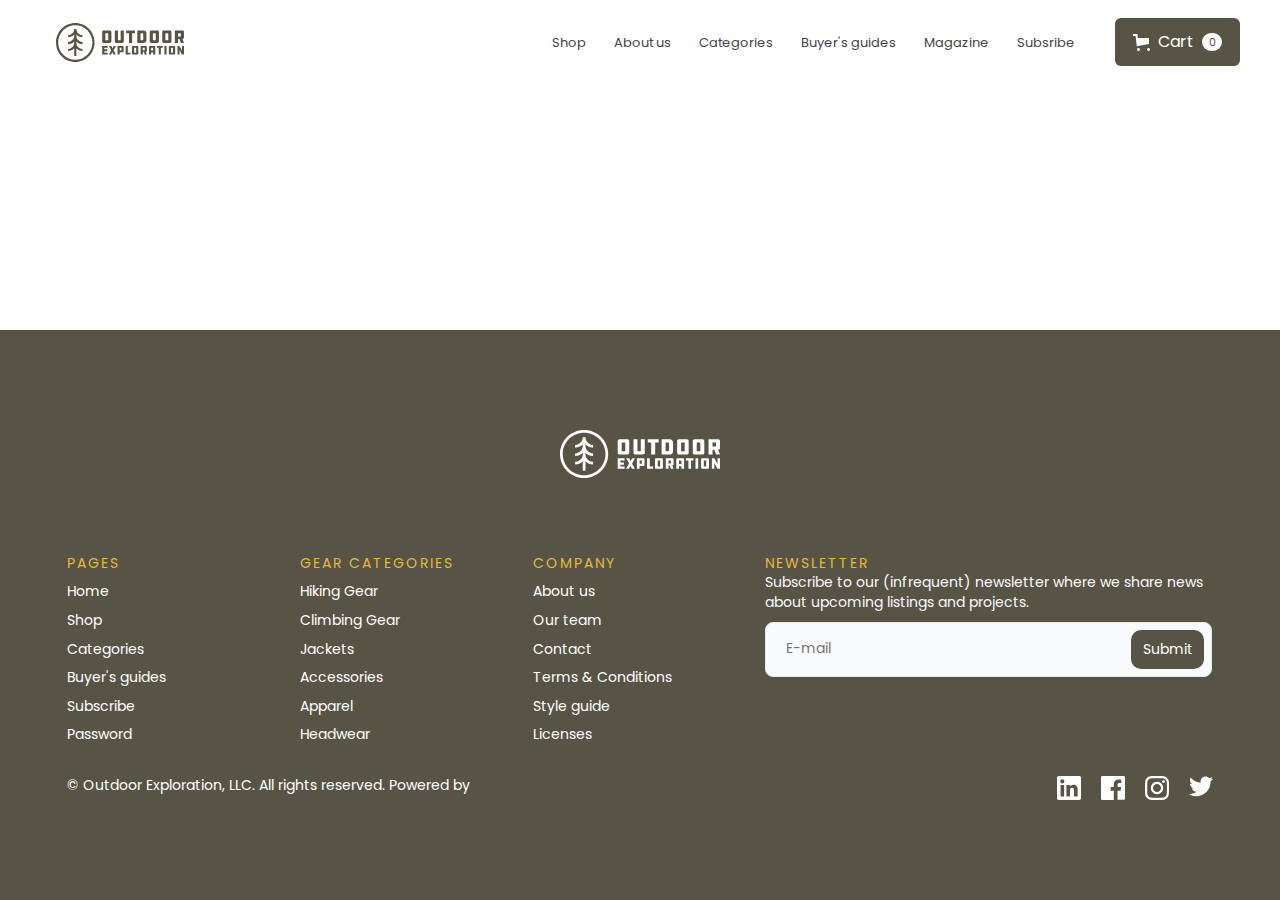
==== home.html @ f395ea2c "Add files via upload" ====
<!DOCTYPE html>
<html lang="ru">

<head>
	<title>Главная</title>
	<meta charset="UTF-8">
	<meta name="format-detection" content="telephone=no">
	<!-- <style>body{opacity: 0;}</style> -->
	<link rel="stylesheet" href="css/style.min.css?_v=20221109133148">
	<link rel="shortcut icon" href="favicon.ico">
	<!-- <meta name="robots" content="noindex, nofollow"> -->
	<meta name="viewport" content="width=device-width, initial-scale=1.0">
</head>

<body>
	<div class="wrapper">
		<header data-scroll-show class="header">
			<div class="header__container">
				<div class="header__logo">
					<img src="img/header/logo.svg" alt="logo" />
				</div>
				<div class="header__menu menu">
					<button type="button" class="menu__icon icon-menu"><span></span></button>
					<nav class="menu__body">
						<ul class="menu__list">
							<li class="menu__item">
								<a data-goto="#shop" href="#" class="menu__link">Shop</a>
							</li>
							<li class="menu__item">
								<a data-goto="#whoarewe" href="#" class="menu__link">About us</a>
							</li>
							<li class="menu__item">
								<a data-goto="#categoris" href="#" class="menu__link">Categories</a>
							</li>

							<li class="menu__item">
								<a data-goto="#guides" href="#" class="menu__link">Buyer's guides</a>
							</li>
							<li class="menu__item">
								<a data-goto="#reading" href="#" class="menu__link">Magazine</a>
							</li>
							<li class="menu__item">
								<a data-goto="#subscribe" href="#" class="menu__link">Subsribe</a>
							</li>
						</ul>
					</nav>
					<div data-goto="#shop" class="header__button">
						<a data-goto="#shop" href="#" class="header__cart"><img src="img/header/cart.svg" alt="pic" /></a>
						<a data-goto="#shop" href="#" class="header__link-button">Cart</a>
						<a data-goto="#shop" href="#" class="header__amount">
							<p>0</p>
						</a>
					</div>
				</div>
			</div>
		</header>

		<main class="page">
		</main>
		<footer class="footer">
			<div class="footer__container">
				<div class="footer__logo">
					<img src="img/footer/logo.svg" alt="logo" />
				</div>
				<div class="footer__items">
					<div class="footer__item item">
						<a href="#" class="item__title">Pages</a>
						<ul class="item__list">
							<li class="item__text">
								<a data-goto="#top" href="#" class="item__link">Home</a>
							</li>
							<li class="item__text">
								<a data-goto="#shop" href="#" class="item__link">Shop</a>
							</li>
							<li class="item__text">
								<a data-goto="#categoris" href="#" class="item__link">Categories</a>
							</li>
							<li class="item__text">
								<a data-goto="#guides" href="#" class="item__link">Buyer's guides</a>
							</li>
							<li class="item__text">
								<a data-goto="#reading" href="#" class="item__link">Subscribe</a>
							</li>
							<li class="item__text">
								<a data-goto="#top" href="#" class="item__link">Password</a>
							</li>
						</ul>
					</div>
					<div class="footer__item item">
						<a data-goto="#categoris" href="#" class="item__title">Gear categories</a>
						<ul class="item__list">
							<li class="item__text">
								<a data-goto="#hiking" href="#" class="item__link">Hiking Gear</a>
							</li>
							<li class="item__text">
								<a data-goto="#climbing" href="#" class="item__link">Climbing Gear</a>
							</li>
							<li class="item__text">
								<a data-goto="#jackets" href="#" class="item__link">Jackets</a>
							</li>
							<li class="item__text">
								<a data-goto="#accessories" href="#" class="item__link">Accessories</a>
							</li>
							<li class="item__text">
								<a data-goto="#apparel" href="#" class="item__link">Apparel</a>
							</li>
							<li class="item__text">
								<a data-goto="#headwear" href="#" class="item__link">Headwear</a>
							</li>
						</ul>
					</div>
					<div class="footer__item item">
						<a data-goto="#top" href="#" class="item__title">Company</a>
						<ul class="item__list">
							<li class="item__text">
								<a data-goto="#whoarewe" href="#" class="item__link">About us</a>
							</li>
							<li class="item__text">
								<a data-goto="#categoris" href="#" class="item__link">Our team</a>
							</li>
							<li class="item__text">
								<a data-goto="#contacts" href="#" class="item__link">Contact</a>
							</li>
							<li class="item__text">
								<a data-goto="#promice" href="#" class="item__link">Terms & Conditions</a>
							</li>
							<li class="item__text">
								<a data-goto="#guides" href="#" class="item__link">Style guide</a>
							</li>
							<li class="item__text">
								<a data-goto="#promice" href="#" class="item__link">Licenses</a>
							</li>
						</ul>
					</div>
					<div id="subscribe" class="footer__mail-block block-mail">
						<p class="block-mail__title">Newsletter</p>
						<p class="block-mail__text">
							Subscribe to our (infrequent) newsletter where we share news about
							upcoming listings and projects.
						</p>
						<form data-dev data-popup-message="#popup-message" action="#" class="block-mail__form">
							<div class="block-mail__input">
								<input type="email" name="E-mail" id="e-mail" data-required="email" placeholder="E-mail" class="input" />
							</div>
							<button type="submit" class="button">Submit</button>
						</form>
					</div>
				</div>
				<div class="footer__bottom">
					<p class="footer__copy">
						© Outdoor Exploration, LLC. All rights reserved. Powered by
					</p>
					<div class="footer__social">
						<div class="footer__image">
							<a href="#" class="footer__link"><img src="img/footer/in.svg" alt="pic" class="footer__icon" /></a>
						</div>
						<div class="footer__image">
							<a href="#" class="footer__link"><img src="img/footer/facebook.svg" alt="pic" class="footer__icon" /></a>
						</div>
						<div class="footer__image">
							<a href="#" class="footer__link"><img src="img/footer/instagram.svg" alt="pic" class="footer__icon" /></a>
						</div>
						<div class="footer__image">
							<a href="#" class="footer__link">
								<img src="img/footer/twitter.svg" alt="pic" class="footer__icon" />
							</a>
						</div>
					</div>
				</div>
			</div>
		</footer>

	</div>
	<div id="popup-message" aria-hidden="true" class="popup">
		<div class="popup__wrapper">
			<div class="popup__content">
				<div class="popup__text">E-mail was send!</div>
				<button data-close type="button" class="popup__close">Close</button>
			</div>
		</div>
	</div>

	<script src="js/app.min.js?_v=20221109133148"></script>
</body>

</html>
---- css/style.min.css ----
@charset "UTF-8";*{padding:0;margin:0;border:0}*,:after,:before{-webkit-box-sizing:border-box;box-sizing:border-box}body,html{height:100%;min-width:320px}body{color:#575445;line-height:1;font-family:Poppins;font-size:.875rem;-ms-text-size-adjust:100%;-moz-text-size-adjust:100%;-webkit-text-size-adjust:100%;-webkit-font-smoothing:antialiased;-moz-osx-font-smoothing:grayscale}button,input,textarea{font-family:Poppins;font-size:inherit}button{cursor:pointer;color:inherit;background-color:inherit}a{color:inherit}a:link,a:visited{text-decoration:none}a:hover{text-decoration:none}ul li{list-style:none}img{vertical-align:top}h1,h2,h3,h4,h5,h6{font-weight:inherit;font-size:inherit}.lock body{overflow:hidden;-ms-touch-action:none;touch-action:none}.wrapper{min-height:100%;display:-webkit-box;display:-ms-flexbox;display:flex;-webkit-box-orient:vertical;-webkit-box-direction:normal;-ms-flex-direction:column;flex-direction:column;overflow:hidden}.wrapper>main{-webkit-box-flex:1;-ms-flex:1 1 auto;flex:1 1 auto;padding-top:84px;background-color:#fff}.wrapper>*{min-width:0}[class*=__container]{max-width:75rem;-webkit-box-sizing:content-box;box-sizing:content-box;margin:0 auto;padding:0 .9375rem}input[type=email],input[type=tel],input[type=text],textarea{-webkit-appearance:none;-moz-appearance:none;appearance:none}.input{border-radius:0!important;width:100%;display:block;padding:0 20px;font-weight:400;font-size:.875rem;line-height:1.4;color:#575445;background:#f9fafb;border-radius:8px}.input._focus{color:red;border:none}textarea.input{resize:none;padding:0 0}body::after{content:"";background-color:rgba(0,0,0,.5);position:fixed;width:100%;height:100%;top:0;left:0;opacity:0;-webkit-transition:opacity .8s ease 0s;-o-transition:opacity .8s ease 0s;transition:opacity .8s ease 0s;pointer-events:none;z-index:149}body.popup-show::after{opacity:1}.popup{position:fixed;top:0;left:0;bottom:0;right:0;padding:30px 10px;-webkit-transition:visibility .8s ease 0s;-o-transition:visibility .8s ease 0s;transition:visibility .8s ease 0s;visibility:hidden;pointer-events:none}.popup_show{z-index:150;visibility:visible;overflow:auto;pointer-events:auto}.popup_show .popup__content{visibility:visible;-webkit-transform:scale(1);-ms-transform:scale(1);transform:scale(1)}.popup__wrapper{display:-webkit-box;display:-ms-flexbox;display:flex;-webkit-box-orient:vertical;-webkit-box-direction:normal;-ms-flex-direction:column;flex-direction:column;-webkit-box-align:center;-ms-flex-align:center;align-items:center;min-height:100%;-webkit-box-flex:1;-ms-flex:1 1 auto;flex:1 1 auto;width:100%;display:flex;-webkit-box-pack:center;-ms-flex-pack:center;justify-content:center;align-items:center}.popup__content{visibility:hidden;-webkit-transform:scale(0);-ms-transform:scale(0);transform:scale(0);-webkit-transition:-webkit-transform .3s ease 0s;transition:-webkit-transform .3s ease 0s;-o-transition:transform .3s ease 0s;transition:transform .3s ease 0s;transition:transform .3s ease 0s,-webkit-transform .3s ease 0s;background-color:#eee;padding:20px;width:100%;max-width:300px;border-radius:20px;text-align:center}.lock .popup__content{visibility:visible}.popup__text:not(:last-child){font-size:20px;margin-bottom:10px}.popup__close{background-color:#575445;color:#fff;font-size:14px;padding:1px 5px;border-radius:5px}[class*=-ibg]{position:relative}[class*=-ibg] img{position:absolute;width:100%;height:100%;top:0;left:0;-o-object-fit:cover;object-fit:cover}[class*=-ibg_contain] img{-o-object-fit:contain;object-fit:contain}.header{background-color:#fff;padding:18px 0 18px 0;position:fixed;z-index:200;top:0;left:0;width:100%;-webkit-transition:top .3s ease 0s;-o-transition:top .3s ease 0s;transition:top .3s ease 0s}.header._header-scroll{top:-100%;-webkit-transition:top .3s ease 0s;-o-transition:top .3s ease 0s;transition:top .3s ease 0s}.header._header-scroll._header-show{-webkit-transition:top .3s ease 0s;-o-transition:top .3s ease 0s;transition:top .3s ease 0s;top:0;background:-webkit-gradient(linear,left top,left bottom,from(#fff),color-stop(65%,#fff),to(rgba(255,255,255,.8)));background:-o-linear-gradient(top,#fff 0,#fff 65%,rgba(255,255,255,.8) 100%);background:linear-gradient(180deg,#fff 0,#fff 65%,rgba(255,255,255,.8) 100%)}.header__container{position:relative;z-index:50;display:-webkit-box;display:-ms-flexbox;display:flex;-webkit-box-pack:justify;-ms-flex-pack:justify;justify-content:space-between;-webkit-box-align:center;-ms-flex-align:center;align-items:center;padding:0 15px}.header__logo:not(:last-child){margin-left:16px}.header__menu{display:-webkit-box;display:-ms-flexbox;display:flex}.header__button{background:#575445;border-radius:6px;display:-webkit-box;display:-ms-flexbox;display:flex;-webkit-column-gap:8px;-moz-column-gap:8px;column-gap:8px;-webkit-box-align:center;-ms-flex-align:center;align-items:center;-webkit-transition:all .3s ease 0s;-o-transition:all .3s ease 0s;transition:all .3s ease 0s;cursor:pointer}.header__link-button{font-weight:400;font-size:1rem;line-height:1.4;color:#fff}.header__amount{position:relative;background:#fff;height:18px;border-radius:9px;width:20px;font-weight:400;font-size:.6875rem;color:#575445}.header__amount p{position:absolute;top:50%;left:50%;-webkit-transform:translate(-50%,-50%);-ms-transform:translate(-50%,-50%);transform:translate(-50%,-50%);padding-top:1px;padding-left:1px;line-height:1}.menu{position:relative;z-index:5}.menu__body{display:-webkit-box;display:-ms-flexbox;display:flex}.menu-open .menu__body{left:0}.menu-open .menu__body::after{content:"";right:0}.menu__list{display:-webkit-box;display:-ms-flexbox;display:flex;width:100%;-webkit-box-align:center;-ms-flex-align:center;align-items:center}.menu__item{-webkit-transform:scale(1);-ms-transform:scale(1);transform:scale(1);-webkit-transition:all .2s linear 0s;-o-transition:all .2s linear 0s;transition:all .2s linear 0s}.menu__link{font-weight:400;font-size:.8125rem;line-height:1.076;color:#444;-webkit-transition:color .3s ease 0s;-o-transition:color .3s ease 0s;transition:color .3s ease 0s}.icon-menu{-ms-flex-item-align:center;-ms-grid-row-align:center;align-self:center;display:none}.footer{background:#575445;display:-webkit-box;display:-ms-flexbox;display:flex;-webkit-box-orient:vertical;-webkit-box-direction:normal;-ms-flex-direction:column;flex-direction:column;-webkit-box-align:center;-ms-flex-align:center;align-items:center}.footer__container{display:-webkit-box;display:-ms-flexbox;display:flex;-webkit-box-orient:vertical;-webkit-box-direction:normal;-ms-flex-direction:column;flex-direction:column}.footer__logo{-ms-flex-item-align:center;-ms-grid-row-align:center;align-self:center}.footer__items{display:-webkit-box;display:-ms-flexbox;display:flex;-ms-flex-wrap:wrap;flex-wrap:wrap;-webkit-column-gap:16px;-moz-column-gap:16px;column-gap:16px;row-gap:30px}.footer__items:not(:last-child){margin-bottom:31px}.footer__bottom{display:-webkit-box;display:-ms-flexbox;display:flex;-webkit-box-pack:justify;-ms-flex-pack:justify;justify-content:space-between}.footer__copy{font-weight:400;font-size:.875rem;line-height:1.4;color:#fff}.footer__social{display:-webkit-box;display:-ms-flexbox;display:flex;gap:20px}.footer__image{-webkit-transition:all .3s ease 0s;-o-transition:all .3s ease 0s;transition:all .3s ease 0s}.item{width:18.92%}.item__title{display:inline-block;font-weight:400;font-size:.875rem;line-height:1.4;letter-spacing:2px;text-transform:uppercase;color:#e6b939;-webkit-transition:all .3s ease 0s;-o-transition:all .3s ease 0s;transition:all .3s ease 0s}.item__title:not(:last-child){margin-bottom:9px}.item__text:not(:last-child){margin-bottom:9px}.item__link{display:inline-block;font-weight:400;font-size:.875rem;line-height:1.4;color:#fff;-webkit-transition:all .3s ease 0s;-o-transition:all .3s ease 0s;transition:all .3s ease 0s}.block-mail{width:39%;display:-webkit-box;display:-ms-flexbox;display:flex;-webkit-box-orient:vertical;-webkit-box-direction:normal;-ms-flex-direction:column;flex-direction:column}.block-mail__form{display:-ms-grid;display:grid;-ms-grid-columns:1fr 73px;grid-template-columns:1fr 73px;-webkit-box-align:center;-ms-flex-align:center;align-items:center;width:100%;background:#f9fafb;-webkit-box-pack:justify;-ms-flex-pack:justify;justify-content:space-between;padding:7px 7px 7px 0;border:1px solid #e5e7eb;border-radius:8px}.block-mail__title{font-weight:400;font-size:.875rem;line-height:1.4;letter-spacing:2px;text-transform:uppercase;color:#e6b939}.block-mail__text{display:inline-block;font-weight:400;font-size:.875rem;line-height:1.4;color:#fafafc}.block-mail__text:not(:last-child){margin-bottom:9px}.button{display:inline-block;font-weight:400;font-size:куь(14);line-height:1,4;color:#fff;background:#575445;padding:9px 11px;border-radius:10px;-webkit-transition:all .3s ease 0s;-o-transition:all .3s ease 0s;transition:all .3s ease 0s}.input._form-focus{border:4px solid rgba(255,0,0,0);outline:0}.no-webp .outdoor{background:url(../img/outdoor/bg.jpg) 0 0/cover no-repeat}.text-block_center{display:-webkit-box;display:-ms-flexbox;display:flex;-webkit-box-orient:vertical;-webkit-box-direction:normal;-ms-flex-direction:column;flex-direction:column;-webkit-box-align:center;-ms-flex-align:center;align-items:center}.text-block__title{font-weight:400;font-size:.875rem;line-height:1.4;letter-spacing:2px;text-transform:uppercase;color:#e6b939}.text-block__slogan{display:-webkit-box;display:-ms-flexbox;display:flex;font-family:Roboto;font-style:normal;font-weight:400;text-align:center;line-height:1.2;color:#575445}.text-block__slogan_white{text-align:left;color:#fff;max-width:419px}.text-block__slogan_left{text-align:left}.text-block__slogan:not(:last-child){margin-bottom:9px}.text-block__text{font-weight:400;font-size:16px;line-height:1.48;color:#575445}.text-block__text_white{color:#caccd1;max-width:495px;font-size:17px}.text-block__text:not(:last-child){margin-bottom:19.5px}.text-block__text_center{text-align:center}.text-block__more{position:relative;-webkit-transition:all .2s linear 0s;-o-transition:all .2s linear 0s;transition:all .2s linear 0s;-webkit-transform:scale(1);-ms-transform:scale(1);transform:scale(1)}.text-block__link{display:inline-block;position:relative;font-weight:400;font-size:.9375rem;line-height:1.4;color:#575445;-webkit-transition:all .3s linear 0s;-o-transition:all .3s linear 0s;transition:all .3s linear 0s}.text-block__link::after{position:absolute;content:"";background:url(../img/whoarewe/arrow.svg) 0 0/cover no-repeat;top:50%;right:-28px;-webkit-transform:translate(0,-50%);-ms-transform:translate(0,-50%);transform:translate(0,-50%);width:22px;height:11px}.who-are-we{position:relative;z-index:1}.who-are-we__container{z-index:55}.who-are-we__upper-waves{z-index:0;position:absolute;top:0;left:50%;-webkit-transform:translate(-45%,-5%);-ms-transform:translate(-45%,-5%);transform:translate(-45%,-5%);width:17.638%}.who-are-we__upper-waves img{width:100%}.who-are-we__lower-waves{z-index:0;position:absolute;bottom:-5%;left:50%;-webkit-transform:translate(-275%,-10%);-ms-transform:translate(-275%,-10%);transform:translate(-275%,-10%)}.who-are-we__items{position:relative;display:-ms-grid;display:grid;z-index:5;row-gap:16px}.who-are-we__image-ibg{padding-bottom:100%}.who-are-we__content{padding-top:5px;padding-bottom:5px}.ourpromise{position:relative;z-index:5;background-color:#fafafc}.ourpromise__container{display:-webkit-box;display:-ms-flexbox;display:flex;-webkit-box-orient:vertical;-webkit-box-direction:normal;-ms-flex-direction:column;flex-direction:column;-webkit-box-align:center;-ms-flex-align:center;align-items:center}.ourpromise__top{max-width:538px}.ourpromise__cards{display:-ms-grid;display:grid;-webkit-box-pack:center;-ms-flex-pack:center;justify-content:center}.ourpromise__card{display:-webkit-box;display:-ms-flexbox;display:flex;-webkit-box-orient:vertical;-webkit-box-direction:normal;-ms-flex-direction:column;flex-direction:column;-webkit-box-align:center;-ms-flex-align:center;align-items:center}.ourpromise__image-ibg{height:64px;width:64px}.ourpromise__top-waves{position:absolute;top:0;right:0;z-index:0}.ourpromise__bottom-waves{position:absolute;bottom:0;left:0;z-index:0}.card{display:-webkit-box;display:-ms-flexbox;display:flex;-webkit-box-orient:vertical;-webkit-box-direction:normal;-ms-flex-direction:column;flex-direction:column;-webkit-box-align:center;-ms-flex-align:center;align-items:center;max-width:287px;row-gap:10px}.card__title{font-family:Roboto;font-style:normal;font-weight:400;font-size:1.5rem;line-height:1.2;text-align:center;color:#575445}.card__text{font-weight:400;font-size:.875rem;line-height:1.4;text-align:center;color:#575445}.family__content{padding-top:39px;width:100%;display:-webkit-box;display:-ms-flexbox;display:flex;-webkit-box-orient:vertical;-webkit-box-direction:normal;-ms-flex-direction:column;flex-direction:column;-webkit-box-align:center;-ms-flex-align:center;align-items:center;position:absolute;top:0;left:0;z-index:3}.family__container{display:-webkit-box;display:-ms-flexbox;display:flex;-webkit-box-orient:vertical;-webkit-box-direction:normal;-ms-flex-direction:column;flex-direction:column}.family__top{max-width:538px;-ms-flex-item-align:center;-ms-grid-row-align:center;align-self:center}.family__top:not(:last-child){margin-bottom:20px}.family__cards{display:-ms-grid;display:grid}.family__cards:not(:last-child){margin-bottom:20.66px}.family__card{position:relative;display:-webkit-box;display:-ms-flexbox;display:flex;-webkit-box-orient:vertical;-webkit-box-direction:normal;-ms-flex-direction:column;flex-direction:column;-webkit-box-align:center;-ms-flex-align:center;align-items:center}.family__title{z-index:5;font-family:Roboto;font-style:normal;font-weight:400;font-size:1.75rem;line-height:1.2;text-align:center;color:#575445}.family__title:not(:last-child){margin-bottom:10px}.family__text{z-index:5;display:-webkit-box;display:-ms-flexbox;display:flex;max-width:252px;-ms-flex-item-align:center;-ms-grid-row-align:center;align-self:center;font-weight:400;font-size:1rem;line-height:1.4;text-align:center;color:#575445}.family__text:not(:last-child){margin-bottom:20px}.family__link{position:relative;z-index:5;font-weight:400;font-size:.9375rem;line-height:1.5;color:#575445;-webkit-transition:all .3s ease 0s;-o-transition:all .3s ease 0s;transition:all .3s ease 0s}.family__link_center{-ms-flex-item-align:center;-ms-grid-row-align:center;align-self:center}.family__link::after{position:absolute;content:"";background:url(../img/family/arrow.svg) 0 0/cover no-repeat;top:50%;right:-24px;width:20px;height:10px;-webkit-transform:translate(0,-50%);-ms-transform:translate(0,-50%);transform:translate(0,-50%)}.family__image-ibg{z-index:1;width:100%;padding-bottom:124.802%;height:100%;border-radius:10px;overflow:hidden}.surfing{position:relative;width:100%}.surfing__image-ibg{padding-bottom:100%}.surfing__content{display:-webkit-box;display:-ms-flexbox;display:flex;-webkit-box-orient:vertical;-webkit-box-direction:normal;-ms-flex-direction:column;flex-direction:column;-webkit-box-align:center;-ms-flex-align:center;align-items:center;background:rgba(55,92,88,.8039215686);border-radius:10px;width:50%;position:absolute;top:50%;left:50%;-webkit-transform:translate(-50%,-50%);-ms-transform:translate(-50%,-50%);transform:translate(-50%,-50%)}.surfing__shop{display:-webkit-box;display:-ms-flexbox;display:flex;-webkit-box-orient:vertical;-webkit-box-direction:normal;-ms-flex-direction:column;flex-direction:column;-webkit-box-align:center;-ms-flex-align:center;align-items:center}.surfing__title-shop{font-weight:400;font-size:1.25rem;line-height:1.4;text-align:center;letter-spacing:2px;text-transform:uppercase;color:#fafafc}.surfing__yellow-text-shop{font-family:Roboto;font-style:normal;font-weight:400;font-size:1.625rem;line-height:1.2;text-align:center;color:#e6b939}.surfing__yellow-text-shop:not(:last-child){margin-bottom:9px}.surfing__text-shop{font-weight:400;font-size:1rem;line-height:1.2;text-align:center;color:rgba(250,250,252,.7960784314)}.surfing__text-shop:not(:last-child){margin-bottom:21px}.surfing__link{display:-webkit-box;display:-ms-flexbox;display:flex;font-weight:400;font-size:.9375rem;line-height:1;text-align:center;color:#575445;background:#fff;border-radius:6px;padding:15px 18px 15px 18px;-webkit-transition:all .3s ease 0s;-o-transition:all .3s ease 0s;transition:all .3s ease 0s}.guides__container{display:-webkit-box;display:-ms-flexbox;display:flex;-webkit-box-orient:vertical;-webkit-box-direction:normal;-ms-flex-direction:column;flex-direction:column}.guides__top{display:-webkit-box;display:-ms-flexbox;display:flex;justify-self:flex-start;-ms-flex-item-align:start;align-self:flex-start;max-width:538px}.guides__top:not(:last-child){margin-bottom:20px}.guides__items{row-gap:32px;display:-ms-grid;display:grid}.guides__items:not(:last-child){margin-bottom:26px}.guides__image-ibg{padding-bottom:56.161%}.guides__image-ibg:not(:last-child){margin-bottom:18px}.guides__text{font-weight:400;font-size:1.25rem;line-height:1.24;color:#575445}.guides__text:not(:last-child){margin-bottom:12px}.guides__link{position:relative;display:-webkit-box;display:-ms-flexbox;display:flex;-ms-flex-item-align:center;-ms-grid-row-align:center;align-self:center;-ms-grid-column-align:center;justify-self:center;font-weight:400;font-size:.9375rem;line-height:1.4;color:#575445;-webkit-transition:all .3s ease 0s;-o-transition:all .3s ease 0s;transition:all .3s ease 0s}.guides__link::after{position:absolute;content:"";background:url(../img/guides/arrow.svg) 0 0/cover no-repeat;top:50%;right:-28px;width:21px;height:10px;-webkit-transform:translate(0,-50%);-ms-transform:translate(0,-50%);transform:translate(0,-50%)}.guider-info{display:-webkit-box;display:-ms-flexbox;display:flex;-webkit-box-pack:justify;-ms-flex-pack:justify;justify-content:space-between;-webkit-box-align:center;-ms-flex-align:center;align-items:center}.guider-info__left-part{display:-webkit-box;display:-ms-flexbox;display:flex;-webkit-column-gap:12px;-moz-column-gap:12px;column-gap:12px;-webkit-box-align:center;-ms-flex-align:center;align-items:center}.guider-info__image-ibg{width:50px;height:50px;padding-bottom:10%}.guider-info__name{font-family:Roboto;font-style:normal;font-weight:400;font-size:.8125rem;line-height:1.4;color:#575445}.guider-info__spec{font-weight:400;font-size:.6875rem;line-height:1.4;color:#e6b939}.guider-info__date{font-weight:400;font-size:.9375rem;line-height:1.4;color:#575445}.reading{position:relative;z-index:1}.reading__container{z-index:55}.reading__items{position:relative;display:-ms-grid;display:grid;z-index:5;row-gap:16px}.reading__image-ibg{padding-bottom:100%}.reading__content{padding-top:5px;padding-bottom:5px}.reading__lower-waves{z-index:0;position:absolute;bottom:-10%;left:50%;-webkit-transform:translate(-275%,-10%);-ms-transform:translate(-275%,-10%);transform:translate(-275%,-10%)}.reading__upper-waves{z-index:0;position:absolute;top:0;left:50%;-webkit-transform:translate(-45%,-50%);-ms-transform:translate(-45%,-50%);transform:translate(-45%,-50%);width:17.638%}.reading__upper-waves img{width:100%}@font-face{font-family:Roboto;font-display:swap;src:url(../fonts/Roboto-Regular.woff2) format("woff2"),url(../fonts/Roboto-Regular.woff) format("woff");font-weight:400;font-style:normal}@font-face{font-family:Poppins;font-display:swap;src:url(../fonts/Poppins-Regular.woff2) format("woff2"),url(../fonts/Poppins-Regular.woff) format("woff");font-weight:400;font-style:normal}.swiper{overflow:hidden}.swiper-wrapper{width:100%;height:100%;-webkit-box-sizing:content-box;box-sizing:content-box;display:-webkit-box;display:-ms-flexbox;display:flex;position:relative}.swiper-vertical .swiper-wrapper{-webkit-box-orient:vertical;-webkit-box-direction:normal;-ms-flex-direction:column;flex-direction:column}.swiper-autoheight .swiper-wrapper{-webkit-box-align:start;-ms-flex-align:start;align-items:flex-start}.swiper-initialized .swiper-slide{-ms-flex-negative:0;flex-shrink:0}.swiper-android .swiper-slide,.swiper-android .swiper-wrapper{-webkit-transform:translate3d(0,0,0);transform:translate3d(0,0,0)}.swiper-button-lock{display:none!important}@media (min-width:29.99875em){.ourpromise__cards{-ms-grid-columns:(1fr)[2];grid-template-columns:repeat(2,1fr)}.family__cards{-ms-grid-columns:(1fr)[2];grid-template-columns:repeat(2,1fr)}}@media (min-width:29.99875em) and (min-width:76.875em){.ourpromise__cards{-webkit-column-gap:6.375rem;-moz-column-gap:6.375rem;column-gap:6.375rem}}@media (min-width:47.99875em){.who-are-we__items{-ms-grid-columns:(1fr)[2];grid-template-columns:repeat(2,1fr);-webkit-box-align:center;-ms-flex-align:center;align-items:center;-webkit-column-gap:16px;-moz-column-gap:16px;column-gap:16px}.ourpromise__cards{-ms-grid-columns:(1fr)[3];grid-template-columns:repeat(3,1fr)}.family__cards{-ms-grid-columns:(1fr)[3];grid-template-columns:repeat(3,1fr)}.surfing__image-ibg{padding-bottom:41.66666%}.guides__items{-ms-grid-columns:(1fr)[2];grid-template-columns:repeat(2,1fr)}.reading__items{-ms-grid-columns:(1fr)[2];grid-template-columns:repeat(2,1fr);-webkit-column-gap:16px;-moz-column-gap:16px;column-gap:16px;-webkit-box-align:center;-ms-flex-align:center;align-items:center;-ms-flex-line-pack:start;align-content:flex-start}}@media (min-width:47.99875em) and (min-width:76.875em){.ourpromise__cards{-webkit-column-gap:6.375rem;-moz-column-gap:6.375rem;column-gap:6.375rem}}@media (min-width:76.875em){.header__menu{-webkit-column-gap:2.5rem;-moz-column-gap:2.5rem;column-gap:2.5rem}.header__button{padding-top:.8125rem}.header__button{padding-bottom:.8125rem}.header__button{padding-left:1.125rem}.header__button{padding-right:1.125rem}.menu__body{-webkit-column-gap:2.5rem;-moz-column-gap:2.5rem;column-gap:2.5rem}.menu__list{-webkit-column-gap:1.75rem;-moz-column-gap:1.75rem;column-gap:1.75rem}.footer{padding-top:6.25rem}.footer{padding-bottom:6.25rem}.footer__logo:not(:last-child){margin-bottom:4.75rem}.outdoor__container{padding-top:13.6875rem}.outdoor__container{padding-bottom:14.3125rem}.text-block__slogan{font-size:2.25rem}.text-block__slogan_white{font-size:3rem}.who-are-we__items{padding-top:6.25rem}.who-are-we__items{padding-bottom:6.25rem}.who-are-we__items{padding-left:1rem}.who-are-we__items{padding-right:1rem}.ourpromise{padding-top:6.1875rem}.ourpromise{padding-bottom:9.9375rem}.ourpromise__top:not(:last-child){margin-bottom:3.4375rem}.card{padding-top:4.4375rem}.card{padding-top:3.4375rem}.family{padding-top:6.25rem}.family{padding-bottom:6.25rem}.family__cards{padding-left:1rem}.family__cards{padding-right:1rem}.family__cards{-webkit-column-gap:1.02125rem;-moz-column-gap:1.02125rem;column-gap:1.02125rem}.family__cards{row-gap:1rem}.surfing__content{padding-left:2.5rem}.surfing__content{padding-right:2.5rem}.surfing__content{padding-top:3.125rem}.surfing__content{padding-bottom:3.125rem}.guides{padding-top:6.25rem}.guides{padding-bottom:12.5rem}.guides__top{padding-left:1rem}.guides__top{padding-right:1rem}.guides__items{padding-left:1rem}.guides__items{padding-right:1rem}.guides__items{-webkit-column-gap:2rem;-moz-column-gap:2rem;column-gap:2rem}.reading{padding-bottom:6.25rem}.reading__items{padding-left:1rem}.reading__items{padding-right:1rem}}@media (min-width:90em){.who-are-we__content{padding-left:6.5rem}.who-are-we__content{padding-right:4rem}.reading__content{padding-left:5.5rem}.reading__content{padding-right:6.5rem}}@media (max-width:1160px){.footer__items{-webkit-box-pack:space-evenly;-ms-flex-pack:space-evenly;justify-content:space-evenly}}@media (max-width:815px){.header__logo{position:absolute;left:50%;-webkit-transform:translate(-90%,0);-ms-transform:translate(-90%,0);transform:translate(-90%,0)}.header__menu{width:100%;-webkit-box-pack:justify;-ms-flex-pack:justify;justify-content:space-between}.menu__body{position:fixed;top:0;left:-110%;width:110%;overflow:auto;height:100%;background:rgba(250,250,252,.8);-webkit-transition:left .3s ease 0s;-o-transition:left .3s ease 0s;transition:left .3s ease 0s}.menu__list{padding-right:10%;overflow:auto;-webkit-box-orient:vertical;-webkit-box-direction:normal;-ms-flex-direction:column;flex-direction:column;-webkit-box-pack:start;-ms-flex-pack:start;justify-content:flex-start;-webkit-box-align:center;-ms-flex-align:center;align-items:center;gap:40px}.menu__link{z-index:30;display:-webkit-box;display:-ms-flexbox;display:flex;font-size:2.5rem;text-align:center;-ms-flex-item-align:center;-ms-grid-row-align:center;align-self:center}.icon-menu{display:block;position:relative;width:30px;height:20px;cursor:pointer;z-index:5}.icon-menu span,.icon-menu::after,.icon-menu::before{content:"";-webkit-transition:all .3s ease 0s;-o-transition:all .3s ease 0s;transition:all .3s ease 0s;left:0;position:absolute;width:100%;height:2px;background-color:#575445}.icon-menu::before{top:0}.icon-menu::after{bottom:0}.icon-menu span{top:calc(50% - 1px)}.menu-open .icon-menu span{-webkit-transform:scale(0);-ms-transform:scale(0);transform:scale(0)}.menu-open .icon-menu::before{-webkit-transform:rotate(-45deg);-ms-transform:rotate(-45deg);transform:rotate(-45deg);top:calc(50% - 1px)}.menu-open .icon-menu::after{-webkit-transform:rotate(45deg);-ms-transform:rotate(45deg);transform:rotate(45deg);bottom:calc(50% - 1px)}}@media (max-width:815px) and (max-width:20em){.menu__list{padding-top:6.25rem}}@media (max-width:48em){.who-are-we__content{padding-left:.625rem}.who-are-we__content{padding-right:.625rem}.reading__content{padding-left:.625rem}.reading__content{padding-right:.625rem}}@media (max-width:628px){.footer__bottom{-webkit-box-orient:vertical;-webkit-box-direction:normal;-ms-flex-direction:column;flex-direction:column;-webkit-box-align:center;-ms-flex-align:center;align-items:center;row-gap:30px}.footer__copy{text-align:center}}@media (max-width:20em){.header__menu{-webkit-column-gap:.625rem;-moz-column-gap:.625rem;column-gap:.625rem}.header__button{padding-top:.3125rem}.header__button{padding-bottom:.3125rem}.header__button{padding-left:.3125rem}.header__button{padding-right:.3125rem}.menu__body{-webkit-column-gap:.625rem;-moz-column-gap:.625rem;column-gap:.625rem}.menu__list{-webkit-column-gap:.625rem;-moz-column-gap:.625rem;column-gap:.625rem}.footer{padding-top:3.125rem}.footer{padding-bottom:3.125rem}.footer__logo:not(:last-child){margin-bottom:1.875rem}.outdoor__container{padding-top:6.25rem}.outdoor__container{padding-bottom:6.25rem}.text-block__slogan{font-size:2rem}.text-block__slogan_white{font-size:2rem}.who-are-we__items{padding-top:.625rem}.who-are-we__items{padding-bottom:.625rem}.who-are-we__items{padding-left:.625rem}.who-are-we__items{padding-right:.625rem}.ourpromise{padding-top:3.125rem}.ourpromise{padding-bottom:3.125rem}.ourpromise__top:not(:last-child){margin-bottom:.625rem}.card{padding-top:1.9375rem}.card{padding-top:1.25rem}.family{padding-top:3.125rem}.family{padding-bottom:3.125rem}.family__cards{padding-left:.0625rem}.family__cards{padding-right:.0625rem}.family__cards{-webkit-column-gap:.0625rem;-moz-column-gap:.0625rem;column-gap:.0625rem}.family__cards{row-gap:.3125rem}.surfing__content{padding-left:.0625rem}.surfing__content{padding-right:.0625rem}.surfing__content{padding-top:1.875rem}.surfing__content{padding-bottom:1.875rem}.guides{padding-top:3.125rem}.guides{padding-bottom:3.125rem}.guides__top{padding-left:.0625rem}.guides__top{padding-right:.0625rem}.guides__items{padding-left:.0625rem}.guides__items{padding-right:.0625rem}.guides__items{-webkit-column-gap:.5rem;-moz-column-gap:.5rem;column-gap:.5rem}.reading{padding-bottom:3.125rem}.reading__items{padding-left:.625rem}.reading__items{padding-right:.625rem}}@media (max-width:47.99875em){.item{width:40%}.surfing__content{width:95%}}@media (max-width:29.99875em){.footer__items{-webkit-box-align:center;-ms-flex-align:center;align-items:center}.item{width:80%;-webkit-box-align:center;-ms-flex-align:center;align-items:center;-webkit-box-pack:center;-ms-flex-pack:center;justify-content:center;text-align:center}.block-mail{width:95%}}@media (min-width:20em) and (max-width:76.875em){.header__menu{-webkit-column-gap:clamp(.625rem ,-.0343406593rem + 3.2967032967vw ,2.5rem);-moz-column-gap:clamp(.625rem ,-.0343406593rem + 3.2967032967vw ,2.5rem);column-gap:clamp(.625rem ,-.0343406593rem + 3.2967032967vw ,2.5rem)}.header__button{padding-top:clamp(.3125rem ,.1366758242rem + .8791208791vw ,.8125rem)}.header__button{padding-bottom:clamp(.3125rem ,.1366758242rem + .8791208791vw ,.8125rem)}.header__button{padding-left:clamp(.3125rem ,.0267857143rem + 1.4285714286vw ,1.125rem)}.header__button{padding-right:clamp(.3125rem ,.0267857143rem + 1.4285714286vw ,1.125rem)}.menu__body{-webkit-column-gap:clamp(.625rem ,-.0343406593rem + 3.2967032967vw ,2.5rem);-moz-column-gap:clamp(.625rem ,-.0343406593rem + 3.2967032967vw ,2.5rem);column-gap:clamp(.625rem ,-.0343406593rem + 3.2967032967vw ,2.5rem)}.menu__list{-webkit-column-gap:clamp(.625rem ,.2293956044rem + 1.978021978vw ,1.75rem);-moz-column-gap:clamp(.625rem ,.2293956044rem + 1.978021978vw ,1.75rem);column-gap:clamp(.625rem ,.2293956044rem + 1.978021978vw ,1.75rem)}.footer{padding-top:clamp(3.125rem ,2.0260989011rem + 5.4945054945vw ,6.25rem)}.footer{padding-bottom:clamp(3.125rem ,2.0260989011rem + 5.4945054945vw ,6.25rem)}.footer__logo:not(:last-child){margin-bottom:clamp(1.875rem ,.864010989rem + 5.0549450549vw ,4.75rem)}.outdoor__container{padding-top:clamp(6.25rem ,3.6346153846rem + 13.0769230769vw ,13.6875rem)}.outdoor__container{padding-bottom:clamp(6.25rem ,3.4148351648rem + 14.1758241758vw ,14.3125rem)}.text-block__slogan{font-size:clamp(2rem ,1.9120879121rem + .4395604396vw ,2.25rem)}.text-block__slogan_white{font-size:clamp(2rem ,1.6483516484rem + 1.7582417582vw ,3rem)}.who-are-we__items{padding-top:clamp(.625rem ,-1.353021978rem + 9.8901098901vw ,6.25rem)}.who-are-we__items{padding-bottom:clamp(.625rem ,-1.353021978rem + 9.8901098901vw ,6.25rem)}.who-are-we__items{padding-left:clamp(.625rem ,.4931318681rem + .6593406593vw ,1rem)}.who-are-we__items{padding-right:clamp(.625rem ,.4931318681rem + .6593406593vw ,1rem)}.ourpromise{padding-top:clamp(3.125rem ,2.0480769231rem + 5.3846153846vw ,6.1875rem)}.ourpromise{padding-bottom:clamp(3.125rem ,.7293956044rem + 11.978021978vw ,9.9375rem)}.ourpromise__top:not(:last-child){margin-bottom:clamp(.625rem ,-.364010989rem + 4.9450549451vw ,3.4375rem)}.card{padding-top:clamp(1.9375rem ,1.0583791209rem + 4.3956043956vw ,4.4375rem)}.card{padding-top:clamp(1.25rem ,.4807692308rem + 3.8461538462vw ,3.4375rem)}.family{padding-top:clamp(3.125rem ,2.0260989011rem + 5.4945054945vw ,6.25rem)}.family{padding-bottom:clamp(3.125rem ,2.0260989011rem + 5.4945054945vw ,6.25rem)}.family__cards{padding-left:clamp(.0625rem ,-.2671703297rem + 1.6483516484vw ,1rem)}.family__cards{padding-right:clamp(.0625rem ,-.2671703297rem + 1.6483516484vw ,1rem)}.family__cards{-webkit-column-gap:clamp(.0625rem ,-.2746428571rem + 1.6857142857vw ,1.02125rem);-moz-column-gap:clamp(.0625rem ,-.2746428571rem + 1.6857142857vw ,1.02125rem);column-gap:clamp(.0625rem ,-.2746428571rem + 1.6857142857vw ,1.02125rem)}.family__cards{row-gap:clamp(.3125rem ,.0707417582rem + 1.2087912088vw ,1rem)}.surfing__content{padding-left:clamp(.0625rem ,-.7946428571rem + 4.2857142857vw ,2.5rem)}.surfing__content{padding-right:clamp(.0625rem ,-.7946428571rem + 4.2857142857vw ,2.5rem)}.surfing__content{padding-top:clamp(1.875rem ,1.4354395604rem + 2.1978021978vw ,3.125rem)}.surfing__content{padding-bottom:clamp(1.875rem ,1.4354395604rem + 2.1978021978vw ,3.125rem)}.guides{padding-top:clamp(3.125rem ,2.0260989011rem + 5.4945054945vw ,6.25rem)}.guides{padding-bottom:clamp(3.125rem ,-.1717032967rem + 16.4835164835vw ,12.5rem)}.guides__top{padding-left:clamp(.0625rem ,-.2671703297rem + 1.6483516484vw ,1rem)}.guides__top{padding-right:clamp(.0625rem ,-.2671703297rem + 1.6483516484vw ,1rem)}.guides__items{padding-left:clamp(.0625rem ,-.2671703297rem + 1.6483516484vw ,1rem)}.guides__items{padding-right:clamp(.0625rem ,-.2671703297rem + 1.6483516484vw ,1rem)}.guides__items{-webkit-column-gap:clamp(.5rem ,-.0274725275rem + 2.6373626374vw ,2rem);-moz-column-gap:clamp(.5rem ,-.0274725275rem + 2.6373626374vw ,2rem);column-gap:clamp(.5rem ,-.0274725275rem + 2.6373626374vw ,2rem)}.reading{padding-bottom:clamp(3.125rem ,2.0260989011rem + 5.4945054945vw ,6.25rem)}.reading__items{padding-left:clamp(.625rem ,.4931318681rem + .6593406593vw ,1rem)}.reading__items{padding-right:clamp(.625rem ,.4931318681rem + .6593406593vw ,1rem)}}@media (max-width:815px) and (min-width:76.875em){.menu__list{padding-top:21.875rem}}@media (max-width:815px) and (min-width:20em) and (max-width:76.875em){.menu__list{padding-top:clamp(6.25rem ,.7554945055rem + 27.4725274725vw ,21.875rem)}}@media (min-width:48em) and (max-width:90em){.who-are-we__content{padding-left:clamp(.625rem ,-6.0892857143rem + 13.9880952381vw ,6.5rem)}.who-are-we__content{padding-right:clamp(.625rem ,-3.2321428571rem + 8.0357142857vw ,4rem)}.reading__content{padding-left:clamp(.625rem ,-4.9464285714rem + 11.6071428571vw ,5.5rem)}.reading__content{padding-right:clamp(.625rem ,-6.0892857143rem + 13.9880952381vw ,6.5rem)}}@media (min-width:29.99875em) and (min-width:20em) and (max-width:76.875em){.ourpromise__cards{-webkit-column-gap:clamp(.0625rem ,-2.1572802198rem + 11.0989010989vw ,6.375rem);-moz-column-gap:clamp(.0625rem ,-2.1572802198rem + 11.0989010989vw ,6.375rem);column-gap:clamp(.0625rem ,-2.1572802198rem + 11.0989010989vw ,6.375rem)}}@media (min-width:29.99875em) and (max-width:20em){.ourpromise__cards{-webkit-column-gap:.0625rem;-moz-column-gap:.0625rem;column-gap:.0625rem}}@media (min-width:47.99875em) and (min-width:20em) and (max-width:76.875em){.ourpromise__cards{-webkit-column-gap:clamp(.0625rem ,-2.1572802198rem + 11.0989010989vw ,6.375rem);-moz-column-gap:clamp(.0625rem ,-2.1572802198rem + 11.0989010989vw ,6.375rem);column-gap:clamp(.0625rem ,-2.1572802198rem + 11.0989010989vw ,6.375rem)}}@media (min-width:47.99875em) and (max-width:20em){.ourpromise__cards{-webkit-column-gap:.0625rem;-moz-column-gap:.0625rem;column-gap:.0625rem}}@media (any-hover:hover){.header__button:hover{-webkit-transition:all .3s ease 0s;-o-transition:all .3s ease 0s;transition:all .3s ease 0s;background:#75715c}.menu__item:hover{-webkit-transition:all .2s linear 0s;-o-transition:all .2s linear 0s;transition:all .2s linear 0s;-webkit-transform:scale(1.1);-ms-transform:scale(1.1);transform:scale(1.1)}.menu__link:hover{-webkit-transition:color .3s ease 0s;-o-transition:color .3s ease 0s;transition:color .3s ease 0s;color:#e6b939}.footer__image:hover{-webkit-transition:all .3s ease 0s;-o-transition:all .3s ease 0s;transition:all .3s ease 0s;-webkit-transform:scale(1.1);-ms-transform:scale(1.1);transform:scale(1.1)}.item__title:hover{-webkit-transition:all .3s ease 0s;-o-transition:all .3s ease 0s;transition:all .3s ease 0s;-webkit-transform:scale(1.1);-ms-transform:scale(1.1);transform:scale(1.1)}.item__link:hover{-webkit-transition:all .3s ease 0s;-o-transition:all .3s ease 0s;transition:all .3s ease 0s;-webkit-transform:scale(1.1);-ms-transform:scale(1.1);transform:scale(1.1)}.button:hover{-webkit-transition:all .3s ease 0s;-o-transition:all .3s ease 0s;transition:all .3s ease 0s;background:#75715c}.text-block__link:hover{-webkit-transition:all .3s linear 0s;-o-transition:all .3s linear 0s;transition:all .3s linear 0s;-webkit-transform:scale(1.1);-ms-transform:scale(1.1);transform:scale(1.1)}.family__link:hover{-webkit-transform:scale(1.1);-ms-transform:scale(1.1);transform:scale(1.1);-webkit-transition:all .3s ease 0s;-o-transition:all .3s ease 0s;transition:all .3s ease 0s}.surfing__link:hover{-webkit-transition:all .3s ease 0s;-o-transition:all .3s ease 0s;transition:all .3s ease 0s;color:#fff;background:#e6b939}.guides__link:hover{-webkit-transition:all .3s ease 0s;-o-transition:all .3s ease 0s;transition:all .3s ease 0s;-webkit-transform:scale(1.1);-ms-transform:scale(1.1);transform:scale(1.1)}}.webp .outdoor{background:url(../img/outdoor/bg.webp) 0 0/cover no-repeat}
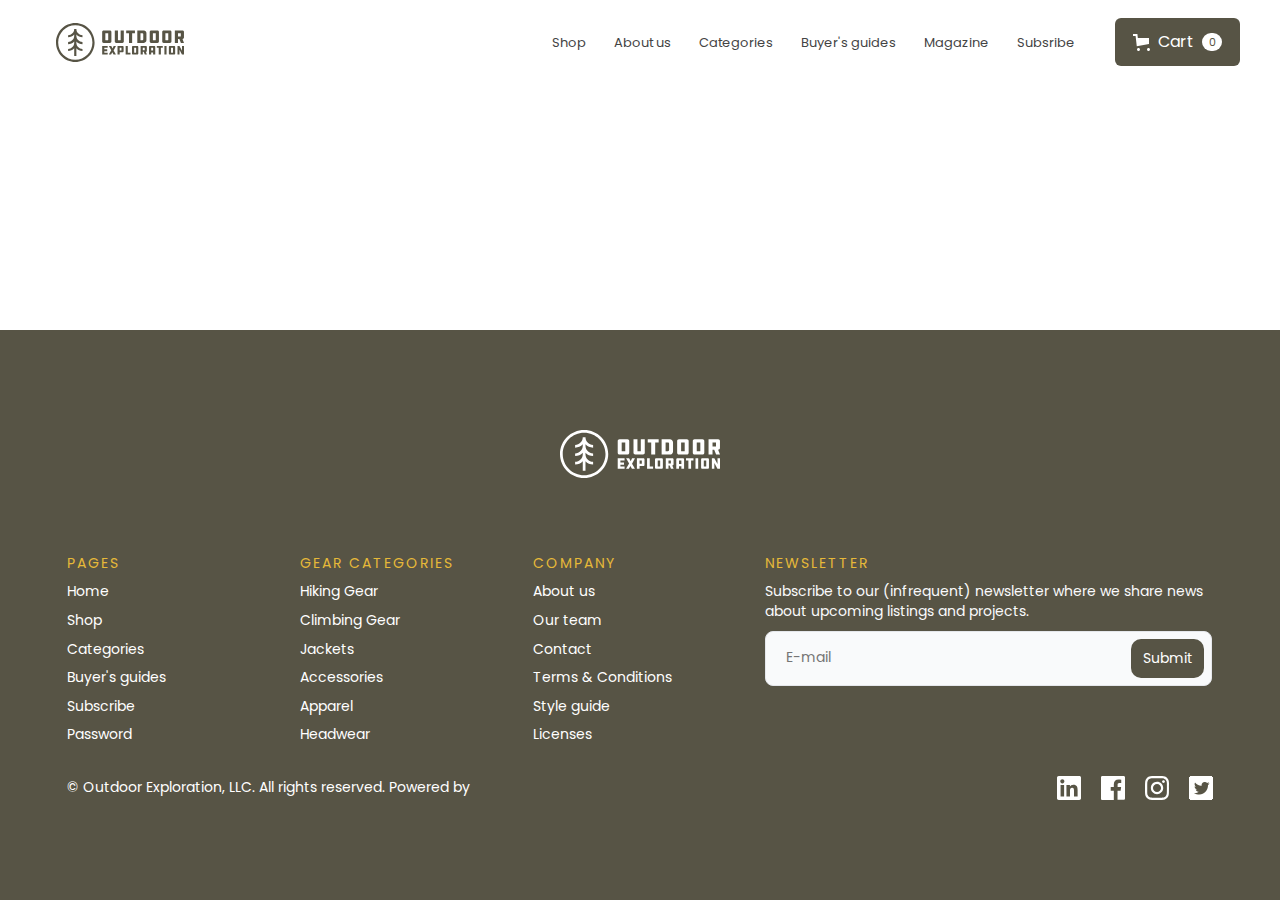
==== commit 66e88ddd: "Third commit" ====
--- a/home.html
+++ b/home.html
@@ -6,7 +6,7 @@
 	<meta charset="UTF-8">
 	<meta name="format-detection" content="telephone=no">
 	<!-- <style>body{opacity: 0;}</style> -->
-	<link rel="stylesheet" href="css/style.min.css?_v=20221109133148">
+	<link rel="stylesheet" href="css/style.min.css?_v=20221111125313">
 	<link rel="shortcut icon" href="favicon.ico">
 	<!-- <meta name="robots" content="noindex, nofollow"> -->
 	<meta name="viewport" content="width=device-width, initial-scale=1.0">
@@ -140,7 +140,7 @@
 						</p>
 						<form data-dev data-popup-message="#popup-message" action="#" class="block-mail__form">
 							<div class="block-mail__input">
-								<input type="email" name="E-mail" id="e-mail" data-required="email" placeholder="E-mail" class="input" />
+								<input required type="email" name="E-mail" id="e-mail" data-required="email" placeholder="E-mail" class="input" />
 							</div>
 							<button type="submit" class="button">Submit</button>
 						</form>
@@ -162,7 +162,7 @@
 						</div>
 						<div class="footer__image">
 							<a href="#" class="footer__link">
-								<img src="img/footer/twitter.svg" alt="pic" class="footer__icon" />
+								<picture><source srcset="img/footer/twitter.webp" type="image/webp"><img src="img/footer/twitter.png" alt="pic" class="footer__icon" /></picture>
 							</a>
 						</div>
 					</div>
@@ -180,7 +180,7 @@
 		</div>
 	</div>
 
-	<script src="js/app.min.js?_v=20221109133148"></script>
+	<script src="js/app.min.js?_v=20221111125313"></script>
 </body>
 
 </html>--- a/css/style.min.css
+++ b/css/style.min.css
@@ -1 +1 @@
-@charset "UTF-8";*{padding:0;margin:0;border:0}*,:after,:before{-webkit-box-sizing:border-box;box-sizing:border-box}body,html{height:100%;min-width:320px}body{color:#575445;line-height:1;font-family:Poppins;font-size:.875rem;-ms-text-size-adjust:100%;-moz-text-size-adjust:100%;-webkit-text-size-adjust:100%;-webkit-font-smoothing:antialiased;-moz-osx-font-smoothing:grayscale}button,input,textarea{font-family:Poppins;font-size:inherit}button{cursor:pointer;color:inherit;background-color:inherit}a{color:inherit}a:link,a:visited{text-decoration:none}a:hover{text-decoration:none}ul li{list-style:none}img{vertical-align:top}h1,h2,h3,h4,h5,h6{font-weight:inherit;font-size:inherit}.lock body{overflow:hidden;-ms-touch-action:none;touch-action:none}.wrapper{min-height:100%;display:-webkit-box;display:-ms-flexbox;display:flex;-webkit-box-orient:vertical;-webkit-box-direction:normal;-ms-flex-direction:column;flex-direction:column;overflow:hidden}.wrapper>main{-webkit-box-flex:1;-ms-flex:1 1 auto;flex:1 1 auto;padding-top:84px;background-color:#fff}.wrapper>*{min-width:0}[class*=__container]{max-width:75rem;-webkit-box-sizing:content-box;box-sizing:content-box;margin:0 auto;padding:0 .9375rem}input[type=email],input[type=tel],input[type=text],textarea{-webkit-appearance:none;-moz-appearance:none;appearance:none}.input{border-radius:0!important;width:100%;display:block;padding:0 20px;font-weight:400;font-size:.875rem;line-height:1.4;color:#575445;background:#f9fafb;border-radius:8px}.input._focus{color:red;border:none}textarea.input{resize:none;padding:0 0}body::after{content:"";background-color:rgba(0,0,0,.5);position:fixed;width:100%;height:100%;top:0;left:0;opacity:0;-webkit-transition:opacity .8s ease 0s;-o-transition:opacity .8s ease 0s;transition:opacity .8s ease 0s;pointer-events:none;z-index:149}body.popup-show::after{opacity:1}.popup{position:fixed;top:0;left:0;bottom:0;right:0;padding:30px 10px;-webkit-transition:visibility .8s ease 0s;-o-transition:visibility .8s ease 0s;transition:visibility .8s ease 0s;visibility:hidden;pointer-events:none}.popup_show{z-index:150;visibility:visible;overflow:auto;pointer-events:auto}.popup_show .popup__content{visibility:visible;-webkit-transform:scale(1);-ms-transform:scale(1);transform:scale(1)}.popup__wrapper{display:-webkit-box;display:-ms-flexbox;display:flex;-webkit-box-orient:vertical;-webkit-box-direction:normal;-ms-flex-direction:column;flex-direction:column;-webkit-box-align:center;-ms-flex-align:center;align-items:center;min-height:100%;-webkit-box-flex:1;-ms-flex:1 1 auto;flex:1 1 auto;width:100%;display:flex;-webkit-box-pack:center;-ms-flex-pack:center;justify-content:center;align-items:center}.popup__content{visibility:hidden;-webkit-transform:scale(0);-ms-transform:scale(0);transform:scale(0);-webkit-transition:-webkit-transform .3s ease 0s;transition:-webkit-transform .3s ease 0s;-o-transition:transform .3s ease 0s;transition:transform .3s ease 0s;transition:transform .3s ease 0s,-webkit-transform .3s ease 0s;background-color:#eee;padding:20px;width:100%;max-width:300px;border-radius:20px;text-align:center}.lock .popup__content{visibility:visible}.popup__text:not(:last-child){font-size:20px;margin-bottom:10px}.popup__close{background-color:#575445;color:#fff;font-size:14px;padding:1px 5px;border-radius:5px}[class*=-ibg]{position:relative}[class*=-ibg] img{position:absolute;width:100%;height:100%;top:0;left:0;-o-object-fit:cover;object-fit:cover}[class*=-ibg_contain] img{-o-object-fit:contain;object-fit:contain}.header{background-color:#fff;padding:18px 0 18px 0;position:fixed;z-index:200;top:0;left:0;width:100%;-webkit-transition:top .3s ease 0s;-o-transition:top .3s ease 0s;transition:top .3s ease 0s}.header._header-scroll{top:-100%;-webkit-transition:top .3s ease 0s;-o-transition:top .3s ease 0s;transition:top .3s ease 0s}.header._header-scroll._header-show{-webkit-transition:top .3s ease 0s;-o-transition:top .3s ease 0s;transition:top .3s ease 0s;top:0;background:-webkit-gradient(linear,left top,left bottom,from(#fff),color-stop(65%,#fff),to(rgba(255,255,255,.8)));background:-o-linear-gradient(top,#fff 0,#fff 65%,rgba(255,255,255,.8) 100%);background:linear-gradient(180deg,#fff 0,#fff 65%,rgba(255,255,255,.8) 100%)}.header__container{position:relative;z-index:50;display:-webkit-box;display:-ms-flexbox;display:flex;-webkit-box-pack:justify;-ms-flex-pack:justify;justify-content:space-between;-webkit-box-align:center;-ms-flex-align:center;align-items:center;padding:0 15px}.header__logo:not(:last-child){margin-left:16px}.header__menu{display:-webkit-box;display:-ms-flexbox;display:flex}.header__button{background:#575445;border-radius:6px;display:-webkit-box;display:-ms-flexbox;display:flex;-webkit-column-gap:8px;-moz-column-gap:8px;column-gap:8px;-webkit-box-align:center;-ms-flex-align:center;align-items:center;-webkit-transition:all .3s ease 0s;-o-transition:all .3s ease 0s;transition:all .3s ease 0s;cursor:pointer}.header__link-button{font-weight:400;font-size:1rem;line-height:1.4;color:#fff}.header__amount{position:relative;background:#fff;height:18px;border-radius:9px;width:20px;font-weight:400;font-size:.6875rem;color:#575445}.header__amount p{position:absolute;top:50%;left:50%;-webkit-transform:translate(-50%,-50%);-ms-transform:translate(-50%,-50%);transform:translate(-50%,-50%);padding-top:1px;padding-left:1px;line-height:1}.menu{position:relative;z-index:5}.menu__body{display:-webkit-box;display:-ms-flexbox;display:flex}.menu-open .menu__body{left:0}.menu-open .menu__body::after{content:"";right:0}.menu__list{display:-webkit-box;display:-ms-flexbox;display:flex;width:100%;-webkit-box-align:center;-ms-flex-align:center;align-items:center}.menu__item{-webkit-transform:scale(1);-ms-transform:scale(1);transform:scale(1);-webkit-transition:all .2s linear 0s;-o-transition:all .2s linear 0s;transition:all .2s linear 0s}.menu__link{font-weight:400;font-size:.8125rem;line-height:1.076;color:#444;-webkit-transition:color .3s ease 0s;-o-transition:color .3s ease 0s;transition:color .3s ease 0s}.icon-menu{-ms-flex-item-align:center;-ms-grid-row-align:center;align-self:center;display:none}.footer{background:#575445;display:-webkit-box;display:-ms-flexbox;display:flex;-webkit-box-orient:vertical;-webkit-box-direction:normal;-ms-flex-direction:column;flex-direction:column;-webkit-box-align:center;-ms-flex-align:center;align-items:center}.footer__container{display:-webkit-box;display:-ms-flexbox;display:flex;-webkit-box-orient:vertical;-webkit-box-direction:normal;-ms-flex-direction:column;flex-direction:column}.footer__logo{-ms-flex-item-align:center;-ms-grid-row-align:center;align-self:center}.footer__items{display:-webkit-box;display:-ms-flexbox;display:flex;-ms-flex-wrap:wrap;flex-wrap:wrap;-webkit-column-gap:16px;-moz-column-gap:16px;column-gap:16px;row-gap:30px}.footer__items:not(:last-child){margin-bottom:31px}.footer__bottom{display:-webkit-box;display:-ms-flexbox;display:flex;-webkit-box-pack:justify;-ms-flex-pack:justify;justify-content:space-between}.footer__copy{font-weight:400;font-size:.875rem;line-height:1.4;color:#fff}.footer__social{display:-webkit-box;display:-ms-flexbox;display:flex;gap:20px}.footer__image{-webkit-transition:all .3s ease 0s;-o-transition:all .3s ease 0s;transition:all .3s ease 0s}.item{width:18.92%}.item__title{display:inline-block;font-weight:400;font-size:.875rem;line-height:1.4;letter-spacing:2px;text-transform:uppercase;color:#e6b939;-webkit-transition:all .3s ease 0s;-o-transition:all .3s ease 0s;transition:all .3s ease 0s}.item__title:not(:last-child){margin-bottom:9px}.item__text:not(:last-child){margin-bottom:9px}.item__link{display:inline-block;font-weight:400;font-size:.875rem;line-height:1.4;color:#fff;-webkit-transition:all .3s ease 0s;-o-transition:all .3s ease 0s;transition:all .3s ease 0s}.block-mail{width:39%;display:-webkit-box;display:-ms-flexbox;display:flex;-webkit-box-orient:vertical;-webkit-box-direction:normal;-ms-flex-direction:column;flex-direction:column}.block-mail__form{display:-ms-grid;display:grid;-ms-grid-columns:1fr 73px;grid-template-columns:1fr 73px;-webkit-box-align:center;-ms-flex-align:center;align-items:center;width:100%;background:#f9fafb;-webkit-box-pack:justify;-ms-flex-pack:justify;justify-content:space-between;padding:7px 7px 7px 0;border:1px solid #e5e7eb;border-radius:8px}.block-mail__title{font-weight:400;font-size:.875rem;line-height:1.4;letter-spacing:2px;text-transform:uppercase;color:#e6b939}.block-mail__text{display:inline-block;font-weight:400;font-size:.875rem;line-height:1.4;color:#fafafc}.block-mail__text:not(:last-child){margin-bottom:9px}.button{display:inline-block;font-weight:400;font-size:куь(14);line-height:1,4;color:#fff;background:#575445;padding:9px 11px;border-radius:10px;-webkit-transition:all .3s ease 0s;-o-transition:all .3s ease 0s;transition:all .3s ease 0s}.input._form-focus{border:4px solid rgba(255,0,0,0);outline:0}.no-webp .outdoor{background:url(../img/outdoor/bg.jpg) 0 0/cover no-repeat}.text-block_center{display:-webkit-box;display:-ms-flexbox;display:flex;-webkit-box-orient:vertical;-webkit-box-direction:normal;-ms-flex-direction:column;flex-direction:column;-webkit-box-align:center;-ms-flex-align:center;align-items:center}.text-block__title{font-weight:400;font-size:.875rem;line-height:1.4;letter-spacing:2px;text-transform:uppercase;color:#e6b939}.text-block__slogan{display:-webkit-box;display:-ms-flexbox;display:flex;font-family:Roboto;font-style:normal;font-weight:400;text-align:center;line-height:1.2;color:#575445}.text-block__slogan_white{text-align:left;color:#fff;max-width:419px}.text-block__slogan_left{text-align:left}.text-block__slogan:not(:last-child){margin-bottom:9px}.text-block__text{font-weight:400;font-size:16px;line-height:1.48;color:#575445}.text-block__text_white{color:#caccd1;max-width:495px;font-size:17px}.text-block__text:not(:last-child){margin-bottom:19.5px}.text-block__text_center{text-align:center}.text-block__more{position:relative;-webkit-transition:all .2s linear 0s;-o-transition:all .2s linear 0s;transition:all .2s linear 0s;-webkit-transform:scale(1);-ms-transform:scale(1);transform:scale(1)}.text-block__link{display:inline-block;position:relative;font-weight:400;font-size:.9375rem;line-height:1.4;color:#575445;-webkit-transition:all .3s linear 0s;-o-transition:all .3s linear 0s;transition:all .3s linear 0s}.text-block__link::after{position:absolute;content:"";background:url(../img/whoarewe/arrow.svg) 0 0/cover no-repeat;top:50%;right:-28px;-webkit-transform:translate(0,-50%);-ms-transform:translate(0,-50%);transform:translate(0,-50%);width:22px;height:11px}.who-are-we{position:relative;z-index:1}.who-are-we__container{z-index:55}.who-are-we__upper-waves{z-index:0;position:absolute;top:0;left:50%;-webkit-transform:translate(-45%,-5%);-ms-transform:translate(-45%,-5%);transform:translate(-45%,-5%);width:17.638%}.who-are-we__upper-waves img{width:100%}.who-are-we__lower-waves{z-index:0;position:absolute;bottom:-5%;left:50%;-webkit-transform:translate(-275%,-10%);-ms-transform:translate(-275%,-10%);transform:translate(-275%,-10%)}.who-are-we__items{position:relative;display:-ms-grid;display:grid;z-index:5;row-gap:16px}.who-are-we__image-ibg{padding-bottom:100%}.who-are-we__content{padding-top:5px;padding-bottom:5px}.ourpromise{position:relative;z-index:5;background-color:#fafafc}.ourpromise__container{display:-webkit-box;display:-ms-flexbox;display:flex;-webkit-box-orient:vertical;-webkit-box-direction:normal;-ms-flex-direction:column;flex-direction:column;-webkit-box-align:center;-ms-flex-align:center;align-items:center}.ourpromise__top{max-width:538px}.ourpromise__cards{display:-ms-grid;display:grid;-webkit-box-pack:center;-ms-flex-pack:center;justify-content:center}.ourpromise__card{display:-webkit-box;display:-ms-flexbox;display:flex;-webkit-box-orient:vertical;-webkit-box-direction:normal;-ms-flex-direction:column;flex-direction:column;-webkit-box-align:center;-ms-flex-align:center;align-items:center}.ourpromise__image-ibg{height:64px;width:64px}.ourpromise__top-waves{position:absolute;top:0;right:0;z-index:0}.ourpromise__bottom-waves{position:absolute;bottom:0;left:0;z-index:0}.card{display:-webkit-box;display:-ms-flexbox;display:flex;-webkit-box-orient:vertical;-webkit-box-direction:normal;-ms-flex-direction:column;flex-direction:column;-webkit-box-align:center;-ms-flex-align:center;align-items:center;max-width:287px;row-gap:10px}.card__title{font-family:Roboto;font-style:normal;font-weight:400;font-size:1.5rem;line-height:1.2;text-align:center;color:#575445}.card__text{font-weight:400;font-size:.875rem;line-height:1.4;text-align:center;color:#575445}.family__content{padding-top:39px;width:100%;display:-webkit-box;display:-ms-flexbox;display:flex;-webkit-box-orient:vertical;-webkit-box-direction:normal;-ms-flex-direction:column;flex-direction:column;-webkit-box-align:center;-ms-flex-align:center;align-items:center;position:absolute;top:0;left:0;z-index:3}.family__container{display:-webkit-box;display:-ms-flexbox;display:flex;-webkit-box-orient:vertical;-webkit-box-direction:normal;-ms-flex-direction:column;flex-direction:column}.family__top{max-width:538px;-ms-flex-item-align:center;-ms-grid-row-align:center;align-self:center}.family__top:not(:last-child){margin-bottom:20px}.family__cards{display:-ms-grid;display:grid}.family__cards:not(:last-child){margin-bottom:20.66px}.family__card{position:relative;display:-webkit-box;display:-ms-flexbox;display:flex;-webkit-box-orient:vertical;-webkit-box-direction:normal;-ms-flex-direction:column;flex-direction:column;-webkit-box-align:center;-ms-flex-align:center;align-items:center}.family__title{z-index:5;font-family:Roboto;font-style:normal;font-weight:400;font-size:1.75rem;line-height:1.2;text-align:center;color:#575445}.family__title:not(:last-child){margin-bottom:10px}.family__text{z-index:5;display:-webkit-box;display:-ms-flexbox;display:flex;max-width:252px;-ms-flex-item-align:center;-ms-grid-row-align:center;align-self:center;font-weight:400;font-size:1rem;line-height:1.4;text-align:center;color:#575445}.family__text:not(:last-child){margin-bottom:20px}.family__link{position:relative;z-index:5;font-weight:400;font-size:.9375rem;line-height:1.5;color:#575445;-webkit-transition:all .3s ease 0s;-o-transition:all .3s ease 0s;transition:all .3s ease 0s}.family__link_center{-ms-flex-item-align:center;-ms-grid-row-align:center;align-self:center}.family__link::after{position:absolute;content:"";background:url(../img/family/arrow.svg) 0 0/cover no-repeat;top:50%;right:-24px;width:20px;height:10px;-webkit-transform:translate(0,-50%);-ms-transform:translate(0,-50%);transform:translate(0,-50%)}.family__image-ibg{z-index:1;width:100%;padding-bottom:124.802%;height:100%;border-radius:10px;overflow:hidden}.surfing{position:relative;width:100%}.surfing__image-ibg{padding-bottom:100%}.surfing__content{display:-webkit-box;display:-ms-flexbox;display:flex;-webkit-box-orient:vertical;-webkit-box-direction:normal;-ms-flex-direction:column;flex-direction:column;-webkit-box-align:center;-ms-flex-align:center;align-items:center;background:rgba(55,92,88,.8039215686);border-radius:10px;width:50%;position:absolute;top:50%;left:50%;-webkit-transform:translate(-50%,-50%);-ms-transform:translate(-50%,-50%);transform:translate(-50%,-50%)}.surfing__shop{display:-webkit-box;display:-ms-flexbox;display:flex;-webkit-box-orient:vertical;-webkit-box-direction:normal;-ms-flex-direction:column;flex-direction:column;-webkit-box-align:center;-ms-flex-align:center;align-items:center}.surfing__title-shop{font-weight:400;font-size:1.25rem;line-height:1.4;text-align:center;letter-spacing:2px;text-transform:uppercase;color:#fafafc}.surfing__yellow-text-shop{font-family:Roboto;font-style:normal;font-weight:400;font-size:1.625rem;line-height:1.2;text-align:center;color:#e6b939}.surfing__yellow-text-shop:not(:last-child){margin-bottom:9px}.surfing__text-shop{font-weight:400;font-size:1rem;line-height:1.2;text-align:center;color:rgba(250,250,252,.7960784314)}.surfing__text-shop:not(:last-child){margin-bottom:21px}.surfing__link{display:-webkit-box;display:-ms-flexbox;display:flex;font-weight:400;font-size:.9375rem;line-height:1;text-align:center;color:#575445;background:#fff;border-radius:6px;padding:15px 18px 15px 18px;-webkit-transition:all .3s ease 0s;-o-transition:all .3s ease 0s;transition:all .3s ease 0s}.guides__container{display:-webkit-box;display:-ms-flexbox;display:flex;-webkit-box-orient:vertical;-webkit-box-direction:normal;-ms-flex-direction:column;flex-direction:column}.guides__top{display:-webkit-box;display:-ms-flexbox;display:flex;justify-self:flex-start;-ms-flex-item-align:start;align-self:flex-start;max-width:538px}.guides__top:not(:last-child){margin-bottom:20px}.guides__items{row-gap:32px;display:-ms-grid;display:grid}.guides__items:not(:last-child){margin-bottom:26px}.guides__image-ibg{padding-bottom:56.161%}.guides__image-ibg:not(:last-child){margin-bottom:18px}.guides__text{font-weight:400;font-size:1.25rem;line-height:1.24;color:#575445}.guides__text:not(:last-child){margin-bottom:12px}.guides__link{position:relative;display:-webkit-box;display:-ms-flexbox;display:flex;-ms-flex-item-align:center;-ms-grid-row-align:center;align-self:center;-ms-grid-column-align:center;justify-self:center;font-weight:400;font-size:.9375rem;line-height:1.4;color:#575445;-webkit-transition:all .3s ease 0s;-o-transition:all .3s ease 0s;transition:all .3s ease 0s}.guides__link::after{position:absolute;content:"";background:url(../img/guides/arrow.svg) 0 0/cover no-repeat;top:50%;right:-28px;width:21px;height:10px;-webkit-transform:translate(0,-50%);-ms-transform:translate(0,-50%);transform:translate(0,-50%)}.guider-info{display:-webkit-box;display:-ms-flexbox;display:flex;-webkit-box-pack:justify;-ms-flex-pack:justify;justify-content:space-between;-webkit-box-align:center;-ms-flex-align:center;align-items:center}.guider-info__left-part{display:-webkit-box;display:-ms-flexbox;display:flex;-webkit-column-gap:12px;-moz-column-gap:12px;column-gap:12px;-webkit-box-align:center;-ms-flex-align:center;align-items:center}.guider-info__image-ibg{width:50px;height:50px;padding-bottom:10%}.guider-info__name{font-family:Roboto;font-style:normal;font-weight:400;font-size:.8125rem;line-height:1.4;color:#575445}.guider-info__spec{font-weight:400;font-size:.6875rem;line-height:1.4;color:#e6b939}.guider-info__date{font-weight:400;font-size:.9375rem;line-height:1.4;color:#575445}.reading{position:relative;z-index:1}.reading__container{z-index:55}.reading__items{position:relative;display:-ms-grid;display:grid;z-index:5;row-gap:16px}.reading__image-ibg{padding-bottom:100%}.reading__content{padding-top:5px;padding-bottom:5px}.reading__lower-waves{z-index:0;position:absolute;bottom:-10%;left:50%;-webkit-transform:translate(-275%,-10%);-ms-transform:translate(-275%,-10%);transform:translate(-275%,-10%)}.reading__upper-waves{z-index:0;position:absolute;top:0;left:50%;-webkit-transform:translate(-45%,-50%);-ms-transform:translate(-45%,-50%);transform:translate(-45%,-50%);width:17.638%}.reading__upper-waves img{width:100%}@font-face{font-family:Roboto;font-display:swap;src:url(../fonts/Roboto-Regular.woff2) format("woff2"),url(../fonts/Roboto-Regular.woff) format("woff");font-weight:400;font-style:normal}@font-face{font-family:Poppins;font-display:swap;src:url(../fonts/Poppins-Regular.woff2) format("woff2"),url(../fonts/Poppins-Regular.woff) format("woff");font-weight:400;font-style:normal}.swiper{overflow:hidden}.swiper-wrapper{width:100%;height:100%;-webkit-box-sizing:content-box;box-sizing:content-box;display:-webkit-box;display:-ms-flexbox;display:flex;position:relative}.swiper-vertical .swiper-wrapper{-webkit-box-orient:vertical;-webkit-box-direction:normal;-ms-flex-direction:column;flex-direction:column}.swiper-autoheight .swiper-wrapper{-webkit-box-align:start;-ms-flex-align:start;align-items:flex-start}.swiper-initialized .swiper-slide{-ms-flex-negative:0;flex-shrink:0}.swiper-android .swiper-slide,.swiper-android .swiper-wrapper{-webkit-transform:translate3d(0,0,0);transform:translate3d(0,0,0)}.swiper-button-lock{display:none!important}@media (min-width:29.99875em){.ourpromise__cards{-ms-grid-columns:(1fr)[2];grid-template-columns:repeat(2,1fr)}.family__cards{-ms-grid-columns:(1fr)[2];grid-template-columns:repeat(2,1fr)}}@media (min-width:29.99875em) and (min-width:76.875em){.ourpromise__cards{-webkit-column-gap:6.375rem;-moz-column-gap:6.375rem;column-gap:6.375rem}}@media (min-width:47.99875em){.who-are-we__items{-ms-grid-columns:(1fr)[2];grid-template-columns:repeat(2,1fr);-webkit-box-align:center;-ms-flex-align:center;align-items:center;-webkit-column-gap:16px;-moz-column-gap:16px;column-gap:16px}.ourpromise__cards{-ms-grid-columns:(1fr)[3];grid-template-columns:repeat(3,1fr)}.family__cards{-ms-grid-columns:(1fr)[3];grid-template-columns:repeat(3,1fr)}.surfing__image-ibg{padding-bottom:41.66666%}.guides__items{-ms-grid-columns:(1fr)[2];grid-template-columns:repeat(2,1fr)}.reading__items{-ms-grid-columns:(1fr)[2];grid-template-columns:repeat(2,1fr);-webkit-column-gap:16px;-moz-column-gap:16px;column-gap:16px;-webkit-box-align:center;-ms-flex-align:center;align-items:center;-ms-flex-line-pack:start;align-content:flex-start}}@media (min-width:47.99875em) and (min-width:76.875em){.ourpromise__cards{-webkit-column-gap:6.375rem;-moz-column-gap:6.375rem;column-gap:6.375rem}}@media (min-width:76.875em){.header__menu{-webkit-column-gap:2.5rem;-moz-column-gap:2.5rem;column-gap:2.5rem}.header__button{padding-top:.8125rem}.header__button{padding-bottom:.8125rem}.header__button{padding-left:1.125rem}.header__button{padding-right:1.125rem}.menu__body{-webkit-column-gap:2.5rem;-moz-column-gap:2.5rem;column-gap:2.5rem}.menu__list{-webkit-column-gap:1.75rem;-moz-column-gap:1.75rem;column-gap:1.75rem}.footer{padding-top:6.25rem}.footer{padding-bottom:6.25rem}.footer__logo:not(:last-child){margin-bottom:4.75rem}.outdoor__container{padding-top:13.6875rem}.outdoor__container{padding-bottom:14.3125rem}.text-block__slogan{font-size:2.25rem}.text-block__slogan_white{font-size:3rem}.who-are-we__items{padding-top:6.25rem}.who-are-we__items{padding-bottom:6.25rem}.who-are-we__items{padding-left:1rem}.who-are-we__items{padding-right:1rem}.ourpromise{padding-top:6.1875rem}.ourpromise{padding-bottom:9.9375rem}.ourpromise__top:not(:last-child){margin-bottom:3.4375rem}.card{padding-top:4.4375rem}.card{padding-top:3.4375rem}.family{padding-top:6.25rem}.family{padding-bottom:6.25rem}.family__cards{padding-left:1rem}.family__cards{padding-right:1rem}.family__cards{-webkit-column-gap:1.02125rem;-moz-column-gap:1.02125rem;column-gap:1.02125rem}.family__cards{row-gap:1rem}.surfing__content{padding-left:2.5rem}.surfing__content{padding-right:2.5rem}.surfing__content{padding-top:3.125rem}.surfing__content{padding-bottom:3.125rem}.guides{padding-top:6.25rem}.guides{padding-bottom:12.5rem}.guides__top{padding-left:1rem}.guides__top{padding-right:1rem}.guides__items{padding-left:1rem}.guides__items{padding-right:1rem}.guides__items{-webkit-column-gap:2rem;-moz-column-gap:2rem;column-gap:2rem}.reading{padding-bottom:6.25rem}.reading__items{padding-left:1rem}.reading__items{padding-right:1rem}}@media (min-width:90em){.who-are-we__content{padding-left:6.5rem}.who-are-we__content{padding-right:4rem}.reading__content{padding-left:5.5rem}.reading__content{padding-right:6.5rem}}@media (max-width:1160px){.footer__items{-webkit-box-pack:space-evenly;-ms-flex-pack:space-evenly;justify-content:space-evenly}}@media (max-width:815px){.header__logo{position:absolute;left:50%;-webkit-transform:translate(-90%,0);-ms-transform:translate(-90%,0);transform:translate(-90%,0)}.header__menu{width:100%;-webkit-box-pack:justify;-ms-flex-pack:justify;justify-content:space-between}.menu__body{position:fixed;top:0;left:-110%;width:110%;overflow:auto;height:100%;background:rgba(250,250,252,.8);-webkit-transition:left .3s ease 0s;-o-transition:left .3s ease 0s;transition:left .3s ease 0s}.menu__list{padding-right:10%;overflow:auto;-webkit-box-orient:vertical;-webkit-box-direction:normal;-ms-flex-direction:column;flex-direction:column;-webkit-box-pack:start;-ms-flex-pack:start;justify-content:flex-start;-webkit-box-align:center;-ms-flex-align:center;align-items:center;gap:40px}.menu__link{z-index:30;display:-webkit-box;display:-ms-flexbox;display:flex;font-size:2.5rem;text-align:center;-ms-flex-item-align:center;-ms-grid-row-align:center;align-self:center}.icon-menu{display:block;position:relative;width:30px;height:20px;cursor:pointer;z-index:5}.icon-menu span,.icon-menu::after,.icon-menu::before{content:"";-webkit-transition:all .3s ease 0s;-o-transition:all .3s ease 0s;transition:all .3s ease 0s;left:0;position:absolute;width:100%;height:2px;background-color:#575445}.icon-menu::before{top:0}.icon-menu::after{bottom:0}.icon-menu span{top:calc(50% - 1px)}.menu-open .icon-menu span{-webkit-transform:scale(0);-ms-transform:scale(0);transform:scale(0)}.menu-open .icon-menu::before{-webkit-transform:rotate(-45deg);-ms-transform:rotate(-45deg);transform:rotate(-45deg);top:calc(50% - 1px)}.menu-open .icon-menu::after{-webkit-transform:rotate(45deg);-ms-transform:rotate(45deg);transform:rotate(45deg);bottom:calc(50% - 1px)}}@media (max-width:815px) and (max-width:20em){.menu__list{padding-top:6.25rem}}@media (max-width:48em){.who-are-we__content{padding-left:.625rem}.who-are-we__content{padding-right:.625rem}.reading__content{padding-left:.625rem}.reading__content{padding-right:.625rem}}@media (max-width:628px){.footer__bottom{-webkit-box-orient:vertical;-webkit-box-direction:normal;-ms-flex-direction:column;flex-direction:column;-webkit-box-align:center;-ms-flex-align:center;align-items:center;row-gap:30px}.footer__copy{text-align:center}}@media (max-width:20em){.header__menu{-webkit-column-gap:.625rem;-moz-column-gap:.625rem;column-gap:.625rem}.header__button{padding-top:.3125rem}.header__button{padding-bottom:.3125rem}.header__button{padding-left:.3125rem}.header__button{padding-right:.3125rem}.menu__body{-webkit-column-gap:.625rem;-moz-column-gap:.625rem;column-gap:.625rem}.menu__list{-webkit-column-gap:.625rem;-moz-column-gap:.625rem;column-gap:.625rem}.footer{padding-top:3.125rem}.footer{padding-bottom:3.125rem}.footer__logo:not(:last-child){margin-bottom:1.875rem}.outdoor__container{padding-top:6.25rem}.outdoor__container{padding-bottom:6.25rem}.text-block__slogan{font-size:2rem}.text-block__slogan_white{font-size:2rem}.who-are-we__items{padding-top:.625rem}.who-are-we__items{padding-bottom:.625rem}.who-are-we__items{padding-left:.625rem}.who-are-we__items{padding-right:.625rem}.ourpromise{padding-top:3.125rem}.ourpromise{padding-bottom:3.125rem}.ourpromise__top:not(:last-child){margin-bottom:.625rem}.card{padding-top:1.9375rem}.card{padding-top:1.25rem}.family{padding-top:3.125rem}.family{padding-bottom:3.125rem}.family__cards{padding-left:.0625rem}.family__cards{padding-right:.0625rem}.family__cards{-webkit-column-gap:.0625rem;-moz-column-gap:.0625rem;column-gap:.0625rem}.family__cards{row-gap:.3125rem}.surfing__content{padding-left:.0625rem}.surfing__content{padding-right:.0625rem}.surfing__content{padding-top:1.875rem}.surfing__content{padding-bottom:1.875rem}.guides{padding-top:3.125rem}.guides{padding-bottom:3.125rem}.guides__top{padding-left:.0625rem}.guides__top{padding-right:.0625rem}.guides__items{padding-left:.0625rem}.guides__items{padding-right:.0625rem}.guides__items{-webkit-column-gap:.5rem;-moz-column-gap:.5rem;column-gap:.5rem}.reading{padding-bottom:3.125rem}.reading__items{padding-left:.625rem}.reading__items{padding-right:.625rem}}@media (max-width:47.99875em){.item{width:40%}.surfing__content{width:95%}}@media (max-width:29.99875em){.footer__items{-webkit-box-align:center;-ms-flex-align:center;align-items:center}.item{width:80%;-webkit-box-align:center;-ms-flex-align:center;align-items:center;-webkit-box-pack:center;-ms-flex-pack:center;justify-content:center;text-align:center}.block-mail{width:95%}}@media (min-width:20em) and (max-width:76.875em){.header__menu{-webkit-column-gap:clamp(.625rem ,-.0343406593rem + 3.2967032967vw ,2.5rem);-moz-column-gap:clamp(.625rem ,-.0343406593rem + 3.2967032967vw ,2.5rem);column-gap:clamp(.625rem ,-.0343406593rem + 3.2967032967vw ,2.5rem)}.header__button{padding-top:clamp(.3125rem ,.1366758242rem + .8791208791vw ,.8125rem)}.header__button{padding-bottom:clamp(.3125rem ,.1366758242rem + .8791208791vw ,.8125rem)}.header__button{padding-left:clamp(.3125rem ,.0267857143rem + 1.4285714286vw ,1.125rem)}.header__button{padding-right:clamp(.3125rem ,.0267857143rem + 1.4285714286vw ,1.125rem)}.menu__body{-webkit-column-gap:clamp(.625rem ,-.0343406593rem + 3.2967032967vw ,2.5rem);-moz-column-gap:clamp(.625rem ,-.0343406593rem + 3.2967032967vw ,2.5rem);column-gap:clamp(.625rem ,-.0343406593rem + 3.2967032967vw ,2.5rem)}.menu__list{-webkit-column-gap:clamp(.625rem ,.2293956044rem + 1.978021978vw ,1.75rem);-moz-column-gap:clamp(.625rem ,.2293956044rem + 1.978021978vw ,1.75rem);column-gap:clamp(.625rem ,.2293956044rem + 1.978021978vw ,1.75rem)}.footer{padding-top:clamp(3.125rem ,2.0260989011rem + 5.4945054945vw ,6.25rem)}.footer{padding-bottom:clamp(3.125rem ,2.0260989011rem + 5.4945054945vw ,6.25rem)}.footer__logo:not(:last-child){margin-bottom:clamp(1.875rem ,.864010989rem + 5.0549450549vw ,4.75rem)}.outdoor__container{padding-top:clamp(6.25rem ,3.6346153846rem + 13.0769230769vw ,13.6875rem)}.outdoor__container{padding-bottom:clamp(6.25rem ,3.4148351648rem + 14.1758241758vw ,14.3125rem)}.text-block__slogan{font-size:clamp(2rem ,1.9120879121rem + .4395604396vw ,2.25rem)}.text-block__slogan_white{font-size:clamp(2rem ,1.6483516484rem + 1.7582417582vw ,3rem)}.who-are-we__items{padding-top:clamp(.625rem ,-1.353021978rem + 9.8901098901vw ,6.25rem)}.who-are-we__items{padding-bottom:clamp(.625rem ,-1.353021978rem + 9.8901098901vw ,6.25rem)}.who-are-we__items{padding-left:clamp(.625rem ,.4931318681rem + .6593406593vw ,1rem)}.who-are-we__items{padding-right:clamp(.625rem ,.4931318681rem + .6593406593vw ,1rem)}.ourpromise{padding-top:clamp(3.125rem ,2.0480769231rem + 5.3846153846vw ,6.1875rem)}.ourpromise{padding-bottom:clamp(3.125rem ,.7293956044rem + 11.978021978vw ,9.9375rem)}.ourpromise__top:not(:last-child){margin-bottom:clamp(.625rem ,-.364010989rem + 4.9450549451vw ,3.4375rem)}.card{padding-top:clamp(1.9375rem ,1.0583791209rem + 4.3956043956vw ,4.4375rem)}.card{padding-top:clamp(1.25rem ,.4807692308rem + 3.8461538462vw ,3.4375rem)}.family{padding-top:clamp(3.125rem ,2.0260989011rem + 5.4945054945vw ,6.25rem)}.family{padding-bottom:clamp(3.125rem ,2.0260989011rem + 5.4945054945vw ,6.25rem)}.family__cards{padding-left:clamp(.0625rem ,-.2671703297rem + 1.6483516484vw ,1rem)}.family__cards{padding-right:clamp(.0625rem ,-.2671703297rem + 1.6483516484vw ,1rem)}.family__cards{-webkit-column-gap:clamp(.0625rem ,-.2746428571rem + 1.6857142857vw ,1.02125rem);-moz-column-gap:clamp(.0625rem ,-.2746428571rem + 1.6857142857vw ,1.02125rem);column-gap:clamp(.0625rem ,-.2746428571rem + 1.6857142857vw ,1.02125rem)}.family__cards{row-gap:clamp(.3125rem ,.0707417582rem + 1.2087912088vw ,1rem)}.surfing__content{padding-left:clamp(.0625rem ,-.7946428571rem + 4.2857142857vw ,2.5rem)}.surfing__content{padding-right:clamp(.0625rem ,-.7946428571rem + 4.2857142857vw ,2.5rem)}.surfing__content{padding-top:clamp(1.875rem ,1.4354395604rem + 2.1978021978vw ,3.125rem)}.surfing__content{padding-bottom:clamp(1.875rem ,1.4354395604rem + 2.1978021978vw ,3.125rem)}.guides{padding-top:clamp(3.125rem ,2.0260989011rem + 5.4945054945vw ,6.25rem)}.guides{padding-bottom:clamp(3.125rem ,-.1717032967rem + 16.4835164835vw ,12.5rem)}.guides__top{padding-left:clamp(.0625rem ,-.2671703297rem + 1.6483516484vw ,1rem)}.guides__top{padding-right:clamp(.0625rem ,-.2671703297rem + 1.6483516484vw ,1rem)}.guides__items{padding-left:clamp(.0625rem ,-.2671703297rem + 1.6483516484vw ,1rem)}.guides__items{padding-right:clamp(.0625rem ,-.2671703297rem + 1.6483516484vw ,1rem)}.guides__items{-webkit-column-gap:clamp(.5rem ,-.0274725275rem + 2.6373626374vw ,2rem);-moz-column-gap:clamp(.5rem ,-.0274725275rem + 2.6373626374vw ,2rem);column-gap:clamp(.5rem ,-.0274725275rem + 2.6373626374vw ,2rem)}.reading{padding-bottom:clamp(3.125rem ,2.0260989011rem + 5.4945054945vw ,6.25rem)}.reading__items{padding-left:clamp(.625rem ,.4931318681rem + .6593406593vw ,1rem)}.reading__items{padding-right:clamp(.625rem ,.4931318681rem + .6593406593vw ,1rem)}}@media (max-width:815px) and (min-width:76.875em){.menu__list{padding-top:21.875rem}}@media (max-width:815px) and (min-width:20em) and (max-width:76.875em){.menu__list{padding-top:clamp(6.25rem ,.7554945055rem + 27.4725274725vw ,21.875rem)}}@media (min-width:48em) and (max-width:90em){.who-are-we__content{padding-left:clamp(.625rem ,-6.0892857143rem + 13.9880952381vw ,6.5rem)}.who-are-we__content{padding-right:clamp(.625rem ,-3.2321428571rem + 8.0357142857vw ,4rem)}.reading__content{padding-left:clamp(.625rem ,-4.9464285714rem + 11.6071428571vw ,5.5rem)}.reading__content{padding-right:clamp(.625rem ,-6.0892857143rem + 13.9880952381vw ,6.5rem)}}@media (min-width:29.99875em) and (min-width:20em) and (max-width:76.875em){.ourpromise__cards{-webkit-column-gap:clamp(.0625rem ,-2.1572802198rem + 11.0989010989vw ,6.375rem);-moz-column-gap:clamp(.0625rem ,-2.1572802198rem + 11.0989010989vw ,6.375rem);column-gap:clamp(.0625rem ,-2.1572802198rem + 11.0989010989vw ,6.375rem)}}@media (min-width:29.99875em) and (max-width:20em){.ourpromise__cards{-webkit-column-gap:.0625rem;-moz-column-gap:.0625rem;column-gap:.0625rem}}@media (min-width:47.99875em) and (min-width:20em) and (max-width:76.875em){.ourpromise__cards{-webkit-column-gap:clamp(.0625rem ,-2.1572802198rem + 11.0989010989vw ,6.375rem);-moz-column-gap:clamp(.0625rem ,-2.1572802198rem + 11.0989010989vw ,6.375rem);column-gap:clamp(.0625rem ,-2.1572802198rem + 11.0989010989vw ,6.375rem)}}@media (min-width:47.99875em) and (max-width:20em){.ourpromise__cards{-webkit-column-gap:.0625rem;-moz-column-gap:.0625rem;column-gap:.0625rem}}@media (any-hover:hover){.header__button:hover{-webkit-transition:all .3s ease 0s;-o-transition:all .3s ease 0s;transition:all .3s ease 0s;background:#75715c}.menu__item:hover{-webkit-transition:all .2s linear 0s;-o-transition:all .2s linear 0s;transition:all .2s linear 0s;-webkit-transform:scale(1.1);-ms-transform:scale(1.1);transform:scale(1.1)}.menu__link:hover{-webkit-transition:color .3s ease 0s;-o-transition:color .3s ease 0s;transition:color .3s ease 0s;color:#e6b939}.footer__image:hover{-webkit-transition:all .3s ease 0s;-o-transition:all .3s ease 0s;transition:all .3s ease 0s;-webkit-transform:scale(1.1);-ms-transform:scale(1.1);transform:scale(1.1)}.item__title:hover{-webkit-transition:all .3s ease 0s;-o-transition:all .3s ease 0s;transition:all .3s ease 0s;-webkit-transform:scale(1.1);-ms-transform:scale(1.1);transform:scale(1.1)}.item__link:hover{-webkit-transition:all .3s ease 0s;-o-transition:all .3s ease 0s;transition:all .3s ease 0s;-webkit-transform:scale(1.1);-ms-transform:scale(1.1);transform:scale(1.1)}.button:hover{-webkit-transition:all .3s ease 0s;-o-transition:all .3s ease 0s;transition:all .3s ease 0s;background:#75715c}.text-block__link:hover{-webkit-transition:all .3s linear 0s;-o-transition:all .3s linear 0s;transition:all .3s linear 0s;-webkit-transform:scale(1.1);-ms-transform:scale(1.1);transform:scale(1.1)}.family__link:hover{-webkit-transform:scale(1.1);-ms-transform:scale(1.1);transform:scale(1.1);-webkit-transition:all .3s ease 0s;-o-transition:all .3s ease 0s;transition:all .3s ease 0s}.surfing__link:hover{-webkit-transition:all .3s ease 0s;-o-transition:all .3s ease 0s;transition:all .3s ease 0s;color:#fff;background:#e6b939}.guides__link:hover{-webkit-transition:all .3s ease 0s;-o-transition:all .3s ease 0s;transition:all .3s ease 0s;-webkit-transform:scale(1.1);-ms-transform:scale(1.1);transform:scale(1.1)}}.webp .outdoor{background:url(../img/outdoor/bg.webp) 0 0/cover no-repeat}+@charset "UTF-8";*{padding:0;margin:0;border:0}*,:after,:before{-webkit-box-sizing:border-box;box-sizing:border-box}body,html{height:100%;min-width:320px}body{color:#575445;line-height:1;font-family:Poppins;font-size:.875rem;-ms-text-size-adjust:100%;-moz-text-size-adjust:100%;-webkit-text-size-adjust:100%;-webkit-font-smoothing:antialiased;-moz-osx-font-smoothing:grayscale}button,input,textarea{font-family:Poppins;font-size:inherit}button{cursor:pointer;color:inherit;background-color:inherit}a{color:inherit}a:link,a:visited{text-decoration:none}a:hover{text-decoration:none}ul li{list-style:none}img{vertical-align:top}h1,h2,h3,h4,h5,h6{font-weight:inherit;font-size:inherit}.lock body{overflow:hidden;-ms-touch-action:none;touch-action:none}.wrapper{min-height:100%;display:-webkit-box;display:-ms-flexbox;display:flex;-webkit-box-orient:vertical;-webkit-box-direction:normal;-ms-flex-direction:column;flex-direction:column;overflow:hidden}.wrapper>main{-webkit-box-flex:1;-ms-flex:1 1 auto;flex:1 1 auto;background-color:#fff}.wrapper>*{min-width:0}[class*=__container]{max-width:75rem;-webkit-box-sizing:content-box;box-sizing:content-box;margin:0 auto;padding:0 .9375rem}input[type=email],input[type=tel],input[type=text],textarea{-webkit-appearance:none;-moz-appearance:none;appearance:none}.input{border-radius:0!important;width:100%;display:block;padding:0 20px;font-weight:400;font-size:.875rem;line-height:1.4;color:#575445;background:#f9fafb;border-radius:8px}.input._focus{color:red;border:none}textarea.input{resize:none;padding:0 0}body::after{content:"";background-color:rgba(0,0,0,.5);position:fixed;width:100%;height:100%;top:0;left:0;opacity:0;-webkit-transition:opacity .8s ease 0s;-o-transition:opacity .8s ease 0s;transition:opacity .8s ease 0s;pointer-events:none;z-index:149}body.popup-show::after{opacity:1}.popup{position:fixed;top:0;left:0;bottom:0;right:0;padding:30px 10px;-webkit-transition:visibility .8s ease 0s;-o-transition:visibility .8s ease 0s;transition:visibility .8s ease 0s;visibility:hidden;pointer-events:none}.popup_show{z-index:150;visibility:visible;overflow:auto;pointer-events:auto}.popup_show .popup__content{visibility:visible;-webkit-transform:scale(1);-ms-transform:scale(1);transform:scale(1)}.popup__wrapper{display:-webkit-box;display:-ms-flexbox;display:flex;-webkit-box-orient:vertical;-webkit-box-direction:normal;-ms-flex-direction:column;flex-direction:column;-webkit-box-align:center;-ms-flex-align:center;align-items:center;min-height:100%;-webkit-box-flex:1;-ms-flex:1 1 auto;flex:1 1 auto;width:100%;display:flex;-webkit-box-pack:center;-ms-flex-pack:center;justify-content:center;align-items:center}.popup__content{visibility:hidden;-webkit-transform:scale(0);-ms-transform:scale(0);transform:scale(0);-webkit-transition:-webkit-transform .3s ease 0s;transition:-webkit-transform .3s ease 0s;-o-transition:transform .3s ease 0s;transition:transform .3s ease 0s;transition:transform .3s ease 0s,-webkit-transform .3s ease 0s;background-color:#eee;padding:20px;width:100%;max-width:300px;border-radius:20px;text-align:center}.lock .popup__content{visibility:visible}.popup__text:not(:last-child){font-size:20px;margin-bottom:10px}.popup__close{background-color:#575445;color:#fff;font-size:14px;padding:1px 5px;border-radius:5px}[class*=-ibg]{position:relative}[class*=-ibg] img{position:absolute;width:100%;height:100%;top:0;left:0;-o-object-fit:cover;object-fit:cover}[class*=-ibg_contain] img{-o-object-fit:contain;object-fit:contain}.header{background-color:#fff;padding:18px 0 18px 0;position:fixed;z-index:200;top:0;left:0;width:100%;-webkit-transition:top .3s ease 0s;-o-transition:top .3s ease 0s;transition:top .3s ease 0s}.header._header-scroll{top:-100%;-webkit-transition:top .3s ease 0s;-o-transition:top .3s ease 0s;transition:top .3s ease 0s}.header._header-scroll._header-show{-webkit-transition:top .3s ease 0s;-o-transition:top .3s ease 0s;transition:top .3s ease 0s;top:0;background:-webkit-gradient(linear,left top,left bottom,from(#fff),color-stop(65%,#fff),to(rgba(255,255,255,.8)));background:-o-linear-gradient(top,#fff 0,#fff 65%,rgba(255,255,255,.8) 100%);background:linear-gradient(180deg,#fff 0,#fff 65%,rgba(255,255,255,.8) 100%)}.header__container{position:relative;z-index:50;display:-webkit-box;display:-ms-flexbox;display:flex;-webkit-box-pack:justify;-ms-flex-pack:justify;justify-content:space-between;-webkit-box-align:center;-ms-flex-align:center;align-items:center;padding:0 15px}.header__logo:not(:last-child){margin-left:16px}.header__menu{display:-webkit-box;display:-ms-flexbox;display:flex}.header__button{background:#575445;border-radius:6px;display:-webkit-box;display:-ms-flexbox;display:flex;-webkit-column-gap:8px;-moz-column-gap:8px;column-gap:8px;-webkit-box-align:center;-ms-flex-align:center;align-items:center;-webkit-transition:all .3s ease 0s;-o-transition:all .3s ease 0s;transition:all .3s ease 0s;cursor:pointer}.header__link-button{font-weight:400;font-size:1rem;line-height:1.4;color:#fff}.header__amount{position:relative;background:#fff;height:18px;border-radius:9px;width:20px;font-weight:400;font-size:.6875rem;color:#575445}.header__amount p{position:absolute;top:50%;left:50%;-webkit-transform:translate(-50%,-50%);-ms-transform:translate(-50%,-50%);transform:translate(-50%,-50%);padding-top:1px;padding-left:1px;line-height:1}.menu{position:relative;z-index:5}.menu__body{display:-webkit-box;display:-ms-flexbox;display:flex}.menu-open .menu__body{left:0}.menu-open .menu__body::after{content:"";right:0}.menu__list{display:-webkit-box;display:-ms-flexbox;display:flex;width:100%;-webkit-box-align:center;-ms-flex-align:center;align-items:center}.menu__link{font-weight:400;font-size:.8125rem;line-height:1.076;color:#444;-webkit-transition:color .3s ease 0s;-o-transition:color .3s ease 0s;transition:color .3s ease 0s}.icon-menu{-ms-flex-item-align:center;-ms-grid-row-align:center;align-self:center;display:none}.footer{background:#575445;display:-webkit-box;display:-ms-flexbox;display:flex;-webkit-box-orient:vertical;-webkit-box-direction:normal;-ms-flex-direction:column;flex-direction:column;-webkit-box-align:center;-ms-flex-align:center;align-items:center}.footer__container{display:-webkit-box;display:-ms-flexbox;display:flex;-webkit-box-orient:vertical;-webkit-box-direction:normal;-ms-flex-direction:column;flex-direction:column}.footer__logo{-ms-flex-item-align:center;-ms-grid-row-align:center;align-self:center}.footer__items{display:-webkit-box;display:-ms-flexbox;display:flex;-ms-flex-wrap:wrap;flex-wrap:wrap;-webkit-column-gap:16px;-moz-column-gap:16px;column-gap:16px;row-gap:30px}.footer__items:not(:last-child){margin-bottom:31px}.footer__bottom{display:-webkit-box;display:-ms-flexbox;display:flex;-webkit-box-pack:justify;-ms-flex-pack:justify;justify-content:space-between;-webkit-box-align:center;-ms-flex-align:center;align-items:center}.footer__copy{font-weight:400;font-size:.875rem;line-height:1.4;color:#fff}.footer__social{display:-webkit-box;display:-ms-flexbox;display:flex;gap:20px}.footer__image{display:-webkit-box;display:-ms-flexbox;display:flex;-webkit-box-pack:center;-ms-flex-pack:center;justify-content:center;-webkit-box-align:center;-ms-flex-align:center;align-items:center;text-align:center;position:relative;-webkit-transition:all .3s ease 0s;-o-transition:all .3s ease 0s;transition:all .3s ease 0s;background:rgba(230,184,57,0);border-radius:7px}.item{width:18.92%}.item__title{display:inline-block;font-weight:400;font-size:.875rem;line-height:1.4;letter-spacing:2px;text-transform:uppercase;color:#e6b939;-webkit-transition:all .3s ease 0s;-o-transition:all .3s ease 0s;transition:all .3s ease 0s}.item__title:not(:last-child){margin-bottom:9px}.item__text:not(:last-child){margin-bottom:9px}.item__link{display:inline-block;font-weight:400;font-size:.875rem;line-height:1.4;color:#fff;-webkit-transition:all .3s ease 0s;-o-transition:all .3s ease 0s;transition:all .3s ease 0s}.block-mail{width:39%;display:-webkit-box;display:-ms-flexbox;display:flex;-webkit-box-orient:vertical;-webkit-box-direction:normal;-ms-flex-direction:column;flex-direction:column}.block-mail__form{display:-ms-grid;display:grid;-ms-grid-columns:1fr 73px;grid-template-columns:1fr 73px;-webkit-box-align:center;-ms-flex-align:center;align-items:center;width:100%;background:#f9fafb;-webkit-box-pack:justify;-ms-flex-pack:justify;justify-content:space-between;padding:7px 7px 7px 0;border:1px solid #e5e7eb;border-radius:8px}.block-mail__title{font-weight:400;font-size:.875rem;line-height:1.4;letter-spacing:2px;text-transform:uppercase;color:#e6b939}.block-mail__title:not(:last-child){margin-bottom:9px}.block-mail__text{display:inline-block;font-weight:400;font-size:.875rem;line-height:1.4;color:#fafafc}.block-mail__text:not(:last-child){margin-bottom:9px}.button{display:inline-block;font-weight:400;font-size:куь(14);line-height:1,4;color:#fff;background:#575445;padding:9px 11px;border-radius:10px;-webkit-transition:all .3s ease 0s;-o-transition:all .3s ease 0s;transition:all .3s ease 0s}.input._form-focus{border:4px solid rgba(255,0,0,0);outline:0}.no-webp .outdoor{background:url(../img/outdoor/bg.jpg) 0 0/cover no-repeat}.text-block{position:relative;z-index:5}.text-block_center{display:-webkit-box;display:-ms-flexbox;display:flex;-webkit-box-orient:vertical;-webkit-box-direction:normal;-ms-flex-direction:column;flex-direction:column;-webkit-box-align:center;-ms-flex-align:center;align-items:center}.text-block__title{font-weight:400;font-size:.875rem;line-height:1.4;letter-spacing:2px;text-transform:uppercase;color:#e6b939}.text-block__title:not(:last-child){margin-bottom:15px}.text-block__slogan{display:-webkit-box;display:-ms-flexbox;display:flex;font-family:Roboto;font-style:normal;font-weight:400;text-align:center;line-height:1.2;color:#575445}.text-block__slogan_white{text-align:left;color:#fff;max-width:419px}.text-block__slogan_left{text-align:left}.text-block__slogan:not(:last-child){margin-bottom:15px}.text-block__text{font-weight:400;font-size:16px;line-height:1.48;color:#575445}.text-block__text_white{color:#caccd1;max-width:495px;font-size:17px}.text-block__text:not(:last-child){margin-bottom:19.5px}.text-block__text_center{text-align:center}.text-block__link{display:inline-block;position:relative;font-weight:400;font-size:.9375rem;line-height:1.4;color:#575445;-webkit-transition:all .3s linear 0s;-o-transition:all .3s linear 0s;transition:all .3s linear 0s}.no-webp .text-block__link::after{background:url(../img/arrows/arrowdark.png) 0 0/cover no-repeat}.text-block__link::after{position:absolute;-webkit-transition:all .3s linear 0s;-o-transition:all .3s linear 0s;transition:all .3s linear 0s;content:"";top:50%;right:-28px;-webkit-transform:translate(0,-50%);-ms-transform:translate(0,-50%);transform:translate(0,-50%);width:22px;height:11px}.who-are-we{position:relative;z-index:1}.who-are-we__container{z-index:55}.who-are-we__upper-waves{z-index:0;position:absolute;top:0;left:50%;-webkit-transform:translate(-45%,-5%);-ms-transform:translate(-45%,-5%);transform:translate(-45%,-5%);width:17.638%}.who-are-we__upper-waves img{width:100%}.who-are-we__lower-waves{z-index:0;position:absolute;bottom:-5%;left:50%;-webkit-transform:translate(-275%,-10%);-ms-transform:translate(-275%,-10%);transform:translate(-275%,-10%)}.who-are-we__items{position:relative;display:-ms-grid;display:grid;z-index:5;row-gap:16px}.who-are-we__image-ibg{padding-bottom:100%}.who-are-we__content{padding-top:5px;padding-bottom:5px}.ourpromise{position:relative;z-index:5;background-color:#fafafc}.ourpromise__container{display:-webkit-box;display:-ms-flexbox;display:flex;-webkit-box-orient:vertical;-webkit-box-direction:normal;-ms-flex-direction:column;flex-direction:column;-webkit-box-align:center;-ms-flex-align:center;align-items:center}.ourpromise__top{max-width:538px}.ourpromise__top:not(:last-child){margin-bottom:10px}.ourpromise__cards{display:-ms-grid;display:grid;-webkit-box-pack:center;-ms-flex-pack:center;justify-content:center}.ourpromise__image-ibg{height:64px;width:64px}.ourpromise__image-ibg:not(:last-child){margin-bottom:10px}.ourpromise__top-waves{position:absolute;top:0;right:0;z-index:0}.ourpromise__bottom-waves{position:absolute;bottom:0;left:0;z-index:0}.card{display:-webkit-box;display:-ms-flexbox;display:flex;-webkit-box-orient:vertical;-webkit-box-direction:normal;-ms-flex-direction:column;flex-direction:column;-webkit-box-align:center;-ms-flex-align:center;align-items:center;max-width:287px;row-gap:10px}.card__title{font-family:Roboto;font-style:normal;font-weight:400;font-size:1.5rem;line-height:1.2;text-align:center;color:#575445}.card__text{font-weight:400;font-size:.875rem;line-height:1.4;text-align:center;color:#575445}.family__content{padding-top:39px;width:100%;display:-webkit-box;display:-ms-flexbox;display:flex;-webkit-box-orient:vertical;-webkit-box-direction:normal;-ms-flex-direction:column;flex-direction:column;-webkit-box-align:center;-ms-flex-align:center;align-items:center;position:absolute;top:0;left:0;z-index:3}.family__container{display:-webkit-box;display:-ms-flexbox;display:flex;-webkit-box-orient:vertical;-webkit-box-direction:normal;-ms-flex-direction:column;flex-direction:column}.family__top{max-width:538px;-ms-flex-item-align:center;-ms-grid-row-align:center;align-self:center}.family__top:not(:last-child){margin-bottom:20px}.family__cards{display:-ms-grid;display:grid}.family__cards:not(:last-child){margin-bottom:35px}.family__card{position:relative;display:-webkit-box;display:-ms-flexbox;display:flex;-webkit-box-orient:vertical;-webkit-box-direction:normal;-ms-flex-direction:column;flex-direction:column;-webkit-box-align:center;-ms-flex-align:center;align-items:center}.family__title{z-index:5;font-family:Roboto;font-style:normal;font-weight:400;font-size:1.75rem;line-height:1.2;text-align:center;color:#575445}.family__title:not(:last-child){margin-bottom:15px}.family__text{z-index:5;display:-webkit-box;display:-ms-flexbox;display:flex;max-width:252px;-ms-flex-item-align:center;-ms-grid-row-align:center;align-self:center;font-weight:400;font-size:1rem;line-height:1.4;text-align:center;color:#575445}.family__text:not(:last-child){margin-bottom:30px}.family__link{position:relative;z-index:5;font-weight:400;font-size:.9375rem;line-height:1.5;color:#575445;-webkit-transition:all .3s ease 0s;-o-transition:all .3s ease 0s;transition:all .3s ease 0s}.family__link_center{-ms-flex-item-align:center;-ms-grid-row-align:center;align-self:center}.no-webp .family__link::after{background:url(../img/arrows/arrowdark.png) 0 0/cover no-repeat}.family__link::after{-webkit-transition:all .3s ease 0s;-o-transition:all .3s ease 0s;transition:all .3s ease 0s;position:absolute;content:"";top:50%;right:-24px;width:21px;height:10px;-webkit-transform:translate(0,-50%);-ms-transform:translate(0,-50%);transform:translate(0,-50%)}.family__image-ibg{z-index:1;width:100%;padding-bottom:124.802%;height:100%;border-radius:10px;overflow:hidden}.surfing{position:relative;width:100%}.surfing__image-ibg{padding-bottom:100%}.surfing__content{position:relative;z-index:2;display:-webkit-box;display:-ms-flexbox;display:flex;-webkit-box-orient:vertical;-webkit-box-direction:normal;-ms-flex-direction:column;flex-direction:column;-webkit-box-align:center;-ms-flex-align:center;align-items:center;background:rgba(55,92,88,.8039215686);border-radius:10px;width:50%;position:absolute;top:50%;left:50%;-webkit-transform:translate(-50%,-50%);-ms-transform:translate(-50%,-50%);transform:translate(-50%,-50%)}.surfing__shop{display:-webkit-box;display:-ms-flexbox;display:flex;-webkit-box-orient:vertical;-webkit-box-direction:normal;-ms-flex-direction:column;flex-direction:column;-webkit-box-align:center;-ms-flex-align:center;align-items:center}.surfing__title-shop{font-weight:400;font-size:1.25rem;line-height:1.4;text-align:center;letter-spacing:2px;text-transform:uppercase;color:#fafafc}.surfing__title-shop:not(:last-child){margin-bottom:15px}.surfing__yellow-text-shop{font-family:Roboto;font-style:normal;font-weight:400;font-size:1.625rem;line-height:1.2;text-align:center;color:#e6b939}.surfing__yellow-text-shop:not(:last-child){margin-bottom:15px}.surfing__text-shop{font-weight:400;font-size:1rem;line-height:1.2;text-align:center;color:rgba(250,250,252,.7960784314)}.surfing__text-shop:not(:last-child){margin-bottom:21px}.surfing__link{display:-webkit-box;display:-ms-flexbox;display:flex;font-weight:400;font-size:.9375rem;line-height:1;text-align:center;color:#575445;background:#fff;border-radius:6px;padding:15px 18px 15px 18px;-webkit-transition:all .3s ease 0s;-o-transition:all .3s ease 0s;transition:all .3s ease 0s}.guides{z-index:2}.guides__container{display:-webkit-box;display:-ms-flexbox;display:flex;-webkit-box-orient:vertical;-webkit-box-direction:normal;-ms-flex-direction:column;flex-direction:column}.guides__top{z-index:2;display:-webkit-box;display:-ms-flexbox;display:flex;justify-self:flex-start;-ms-flex-item-align:start;align-self:flex-start;max-width:538px}.guides__top:not(:last-child){margin-bottom:20px}.guides__items{row-gap:32px;display:-ms-grid;display:grid}.guides__items:not(:last-child){margin-bottom:36px}.guides__item{display:-webkit-box;display:-ms-flexbox;display:flex;-webkit-box-orient:vertical;-webkit-box-direction:normal;-ms-flex-direction:column;flex-direction:column;-webkit-box-pack:justify;-ms-flex-pack:justify;justify-content:space-between}.guides__top-item:not(:last-child){margin-bottom:12px}.guides__image-ibg{padding-bottom:56.161%;border-radius:20px;overflow:hidden}.guides__image-ibg:not(:last-child){margin-bottom:18px}.guides__text{font-weight:400;font-size:1.25rem;line-height:1.24;color:#575445}.guides__text:not(:last-child){margin-bottom:12px}.guides__link{position:relative;display:-webkit-box;display:-ms-flexbox;display:flex;-ms-flex-item-align:center;-ms-grid-row-align:center;align-self:center;-ms-grid-column-align:center;justify-self:center;font-weight:400;font-size:.9375rem;line-height:1.4;color:#575445;-webkit-transition:all .3s ease 0s;-o-transition:all .3s ease 0s;transition:all .3s ease 0s}.no-webp .guides__link::after{background:url(../img/arrows/arrowdark.png) 0 0/cover no-repeat}.guides__link::after{-webkit-transition:all .3s ease 0s;-o-transition:all .3s ease 0s;transition:all .3s ease 0s;position:absolute;content:"";top:50%;right:-28px;width:21px;height:10px;-webkit-transform:translate(0,-50%);-ms-transform:translate(0,-50%);transform:translate(0,-50%)}.guider-info{display:-webkit-box;display:-ms-flexbox;display:flex;-webkit-box-pack:justify;-ms-flex-pack:justify;justify-content:space-between;-webkit-box-align:center;-ms-flex-align:center;align-items:center}.guider-info__left-part{display:-webkit-box;display:-ms-flexbox;display:flex;-webkit-column-gap:12px;-moz-column-gap:12px;column-gap:12px;-webkit-box-align:center;-ms-flex-align:center;align-items:center}.guider-info__image-ibg{width:50px;height:50px;padding-bottom:10%}.guider-info__name{font-family:Roboto;font-style:normal;font-weight:400;font-size:.8125rem;line-height:1.4;color:#575445}.guider-info__spec{font-weight:400;font-size:.6875rem;line-height:1.4;color:#e6b939}.guider-info__date{font-weight:400;font-size:.9375rem;line-height:1.4;color:#575445}.reading{z-index:2;position:relative;z-index:1}.reading__container{z-index:55}.reading__items{position:relative;display:-ms-grid;display:grid;z-index:5;row-gap:16px}.reading__image-ibg{padding-bottom:100%}.reading__content{padding-top:5px;padding-bottom:5px}.reading__lower-waves{z-index:0;position:absolute;bottom:-10%;left:50%;-webkit-transform:translate(-275%,-10%);-ms-transform:translate(-275%,-10%);transform:translate(-275%,-10%)}.reading__upper-waves{z-index:0;position:absolute;top:0;left:50%;-webkit-transform:translate(-45%,-50%);-ms-transform:translate(-45%,-50%);transform:translate(-45%,-50%);width:17.638%}.reading__upper-waves img{width:100%}@font-face{font-family:Roboto;font-display:swap;src:url(../fonts/Roboto-Regular.woff2) format("woff2"),url(../fonts/Roboto-Regular.woff) format("woff");font-weight:400;font-style:normal}@font-face{font-family:Poppins;font-display:swap;src:url(../fonts/Poppins-Regular.woff2) format("woff2"),url(../fonts/Poppins-Regular.woff) format("woff");font-weight:400;font-style:normal}.swiper{overflow:hidden}.swiper-wrapper{width:100%;height:100%;-webkit-box-sizing:content-box;box-sizing:content-box;display:-webkit-box;display:-ms-flexbox;display:flex;position:relative}.swiper-vertical .swiper-wrapper{-webkit-box-orient:vertical;-webkit-box-direction:normal;-ms-flex-direction:column;flex-direction:column}.swiper-autoheight .swiper-wrapper{-webkit-box-align:start;-ms-flex-align:start;align-items:flex-start}.swiper-initialized .swiper-slide{-ms-flex-negative:0;flex-shrink:0}.swiper-android .swiper-slide,.swiper-android .swiper-wrapper{-webkit-transform:translate3d(0,0,0);transform:translate3d(0,0,0)}.swiper-button-lock{display:none!important}@media (min-width:29.99875em){.ourpromise__cards{-ms-grid-columns:(1fr)[2];grid-template-columns:repeat(2,1fr)}.family__cards{-ms-grid-columns:(1fr)[2];grid-template-columns:repeat(2,1fr)}}@media (min-width:29.99875em) and (min-width:76.875em){.ourpromise__cards{-webkit-column-gap:6.375rem;-moz-column-gap:6.375rem;column-gap:6.375rem}}@media (min-width:47.99875em){.who-are-we__items{-ms-grid-columns:(1fr)[2];grid-template-columns:repeat(2,1fr);-webkit-box-align:center;-ms-flex-align:center;align-items:center;-webkit-column-gap:16px;-moz-column-gap:16px;column-gap:16px}.ourpromise__cards{-ms-grid-columns:(1fr)[3];grid-template-columns:repeat(3,1fr)}.family__cards{-ms-grid-columns:(1fr)[3];grid-template-columns:repeat(3,1fr)}.surfing__image-ibg{padding-bottom:41.66666%}.guides__items{-ms-grid-columns:(1fr)[2];grid-template-columns:repeat(2,1fr)}.reading__items{-ms-grid-columns:(1fr)[2];grid-template-columns:repeat(2,1fr);-webkit-column-gap:16px;-moz-column-gap:16px;column-gap:16px;-webkit-box-align:center;-ms-flex-align:center;align-items:center;-ms-flex-line-pack:start;align-content:flex-start}}@media (min-width:47.99875em) and (min-width:76.875em){.ourpromise__cards{-webkit-column-gap:6.375rem;-moz-column-gap:6.375rem;column-gap:6.375rem}}@media (min-width:76.875em){.wrapper>main{padding-top:5.25rem}.header__menu{-webkit-column-gap:2.5rem;-moz-column-gap:2.5rem;column-gap:2.5rem}.header__button{padding-top:.8125rem}.header__button{padding-bottom:.8125rem}.header__button{padding-left:1.125rem}.header__button{padding-right:1.125rem}.menu__body{-webkit-column-gap:2.5rem;-moz-column-gap:2.5rem;column-gap:2.5rem}.menu__list{-webkit-column-gap:1.75rem;-moz-column-gap:1.75rem;column-gap:1.75rem}.footer{padding-top:6.25rem}.footer{padding-bottom:6.25rem}.footer__logo:not(:last-child){margin-bottom:4.75rem}.outdoor__container{padding-top:13.6875rem}.outdoor__container{padding-bottom:14.3125rem}.text-block__slogan{font-size:2.25rem}.text-block__slogan_white{font-size:3rem}.who-are-we__items{padding-top:6.25rem}.who-are-we__items{padding-bottom:6.25rem}.who-are-we__items{padding-left:1rem}.who-are-we__items{padding-right:1rem}.ourpromise{padding-top:6.1875rem}.ourpromise{padding-bottom:9.9375rem}.card{padding-top:4.4375rem}.card{padding-top:3.4375rem}.family{padding-top:6.25rem}.family{padding-bottom:6.25rem}.family__cards{padding-left:1rem}.family__cards{padding-right:1rem}.family__cards{-webkit-column-gap:1.02125rem;-moz-column-gap:1.02125rem;column-gap:1.02125rem}.family__cards{row-gap:1rem}.surfing__content{padding-left:2.5rem}.surfing__content{padding-right:2.5rem}.surfing__content{padding-top:3.125rem}.surfing__content{padding-bottom:3.125rem}.guides{padding-top:6.25rem}.guides{padding-bottom:12.5rem}.guides__top{padding-left:1rem}.guides__top{padding-right:1rem}.guides__items{padding-left:1rem}.guides__items{padding-right:1rem}.guides__items{-webkit-column-gap:2rem;-moz-column-gap:2rem;column-gap:2rem}.reading{padding-bottom:6.25rem}.reading__items{padding-left:1rem}.reading__items{padding-right:1rem}}@media (min-width:90em){.who-are-we__content{padding-left:6.5rem}.who-are-we__content{padding-right:4rem}.reading__content{padding-left:5.5rem}.reading__content{padding-right:6.5rem}}@media (max-width:1160px){.footer__items{-webkit-box-pack:space-evenly;-ms-flex-pack:space-evenly;justify-content:space-evenly}}@media (max-width:815px){.header__logo{position:absolute;left:50%;-webkit-transform:translate(-90%,0);-ms-transform:translate(-90%,0);transform:translate(-90%,0)}.header__menu{width:100%;-webkit-box-pack:justify;-ms-flex-pack:justify;justify-content:space-between}.menu__body{position:fixed;top:0;left:-110%;width:110%;overflow:auto;height:100%;background:rgba(250,250,252,.8);-webkit-transition:left .3s ease 0s;-o-transition:left .3s ease 0s;transition:left .3s ease 0s}.menu__list{padding-right:10%;overflow:auto;-webkit-box-orient:vertical;-webkit-box-direction:normal;-ms-flex-direction:column;flex-direction:column;-webkit-box-pack:start;-ms-flex-pack:start;justify-content:flex-start;-webkit-box-align:center;-ms-flex-align:center;align-items:center;gap:40px}.menu__link{z-index:30;display:-webkit-box;display:-ms-flexbox;display:flex;font-size:2.5rem;text-align:center;-ms-flex-item-align:center;-ms-grid-row-align:center;align-self:center}.icon-menu{display:block;position:relative;width:30px;height:20px;cursor:pointer;z-index:5}.icon-menu span,.icon-menu::after,.icon-menu::before{content:"";-webkit-transition:all .3s ease 0s;-o-transition:all .3s ease 0s;transition:all .3s ease 0s;left:0;position:absolute;width:100%;height:2px;background-color:#575445}.icon-menu::before{top:0}.icon-menu::after{bottom:0}.icon-menu span{top:calc(50% - 1px)}.menu-open .icon-menu span{-webkit-transform:scale(0);-ms-transform:scale(0);transform:scale(0)}.menu-open .icon-menu::before{-webkit-transform:rotate(-45deg);-ms-transform:rotate(-45deg);transform:rotate(-45deg);top:calc(50% - 1px)}.menu-open .icon-menu::after{-webkit-transform:rotate(45deg);-ms-transform:rotate(45deg);transform:rotate(45deg);bottom:calc(50% - 1px)}}@media (max-width:815px) and (max-width:20em){.menu__list{padding-top:6.25rem}}@media (max-width:48em){.who-are-we__content{padding-left:.625rem}.who-are-we__content{padding-right:.625rem}.reading__content{padding-left:.625rem}.reading__content{padding-right:.625rem}}@media (max-width:628px){.footer__bottom{-webkit-box-orient:vertical;-webkit-box-direction:normal;-ms-flex-direction:column;flex-direction:column;-webkit-box-align:center;-ms-flex-align:center;align-items:center;row-gap:30px}.footer__copy{text-align:center}}@media (max-width:20em){.wrapper>main{padding-top:1.875rem}.header__menu{-webkit-column-gap:.625rem;-moz-column-gap:.625rem;column-gap:.625rem}.header__button{padding-top:.3125rem}.header__button{padding-bottom:.3125rem}.header__button{padding-left:.3125rem}.header__button{padding-right:.3125rem}.menu__body{-webkit-column-gap:.625rem;-moz-column-gap:.625rem;column-gap:.625rem}.menu__list{-webkit-column-gap:.625rem;-moz-column-gap:.625rem;column-gap:.625rem}.footer{padding-top:3.125rem}.footer{padding-bottom:3.125rem}.footer__logo:not(:last-child){margin-bottom:1.875rem}.outdoor__container{padding-top:6.25rem}.outdoor__container{padding-bottom:6.25rem}.text-block__slogan{font-size:2rem}.text-block__slogan_white{font-size:2rem}.who-are-we__items{padding-top:.625rem}.who-are-we__items{padding-bottom:.625rem}.who-are-we__items{padding-left:.625rem}.who-are-we__items{padding-right:.625rem}.ourpromise{padding-top:3.125rem}.ourpromise{padding-bottom:3.125rem}.card{padding-top:1.9375rem}.card{padding-top:1.25rem}.family{padding-top:3.125rem}.family{padding-bottom:3.125rem}.family__cards{padding-left:.0625rem}.family__cards{padding-right:.0625rem}.family__cards{-webkit-column-gap:.0625rem;-moz-column-gap:.0625rem;column-gap:.0625rem}.family__cards{row-gap:.3125rem}.surfing__content{padding-left:.0625rem}.surfing__content{padding-right:.0625rem}.surfing__content{padding-top:1.875rem}.surfing__content{padding-bottom:1.875rem}.guides{padding-top:3.125rem}.guides{padding-bottom:3.125rem}.guides__top{padding-left:.0625rem}.guides__top{padding-right:.0625rem}.guides__items{padding-left:.0625rem}.guides__items{padding-right:.0625rem}.guides__items{-webkit-column-gap:.5rem;-moz-column-gap:.5rem;column-gap:.5rem}.reading{padding-bottom:3.125rem}.reading__items{padding-left:.625rem}.reading__items{padding-right:.625rem}}@media (max-width:47.99875em){.item{width:40%}.surfing__content{width:95%}}@media (max-width:29.99875em){.footer__items{-webkit-box-align:center;-ms-flex-align:center;align-items:center}.item{width:80%;-webkit-box-align:center;-ms-flex-align:center;align-items:center;-webkit-box-pack:center;-ms-flex-pack:center;justify-content:center;text-align:center}.block-mail{width:95%}}@media (min-width:20em) and (max-width:76.875em){.wrapper>main{padding-top:clamp(1.875rem ,.6881868132rem + 5.9340659341vw ,5.25rem)}.header__menu{-webkit-column-gap:clamp(.625rem ,-.0343406593rem + 3.2967032967vw ,2.5rem);-moz-column-gap:clamp(.625rem ,-.0343406593rem + 3.2967032967vw ,2.5rem);column-gap:clamp(.625rem ,-.0343406593rem + 3.2967032967vw ,2.5rem)}.header__button{padding-top:clamp(.3125rem ,.1366758242rem + .8791208791vw ,.8125rem)}.header__button{padding-bottom:clamp(.3125rem ,.1366758242rem + .8791208791vw ,.8125rem)}.header__button{padding-left:clamp(.3125rem ,.0267857143rem + 1.4285714286vw ,1.125rem)}.header__button{padding-right:clamp(.3125rem ,.0267857143rem + 1.4285714286vw ,1.125rem)}.menu__body{-webkit-column-gap:clamp(.625rem ,-.0343406593rem + 3.2967032967vw ,2.5rem);-moz-column-gap:clamp(.625rem ,-.0343406593rem + 3.2967032967vw ,2.5rem);column-gap:clamp(.625rem ,-.0343406593rem + 3.2967032967vw ,2.5rem)}.menu__list{-webkit-column-gap:clamp(.625rem ,.2293956044rem + 1.978021978vw ,1.75rem);-moz-column-gap:clamp(.625rem ,.2293956044rem + 1.978021978vw ,1.75rem);column-gap:clamp(.625rem ,.2293956044rem + 1.978021978vw ,1.75rem)}.footer{padding-top:clamp(3.125rem ,2.0260989011rem + 5.4945054945vw ,6.25rem)}.footer{padding-bottom:clamp(3.125rem ,2.0260989011rem + 5.4945054945vw ,6.25rem)}.footer__logo:not(:last-child){margin-bottom:clamp(1.875rem ,.864010989rem + 5.0549450549vw ,4.75rem)}.outdoor__container{padding-top:clamp(6.25rem ,3.6346153846rem + 13.0769230769vw ,13.6875rem)}.outdoor__container{padding-bottom:clamp(6.25rem ,3.4148351648rem + 14.1758241758vw ,14.3125rem)}.text-block__slogan{font-size:clamp(2rem ,1.9120879121rem + .4395604396vw ,2.25rem)}.text-block__slogan_white{font-size:clamp(2rem ,1.6483516484rem + 1.7582417582vw ,3rem)}.who-are-we__items{padding-top:clamp(.625rem ,-1.353021978rem + 9.8901098901vw ,6.25rem)}.who-are-we__items{padding-bottom:clamp(.625rem ,-1.353021978rem + 9.8901098901vw ,6.25rem)}.who-are-we__items{padding-left:clamp(.625rem ,.4931318681rem + .6593406593vw ,1rem)}.who-are-we__items{padding-right:clamp(.625rem ,.4931318681rem + .6593406593vw ,1rem)}.ourpromise{padding-top:clamp(3.125rem ,2.0480769231rem + 5.3846153846vw ,6.1875rem)}.ourpromise{padding-bottom:clamp(3.125rem ,.7293956044rem + 11.978021978vw ,9.9375rem)}.card{padding-top:clamp(1.9375rem ,1.0583791209rem + 4.3956043956vw ,4.4375rem)}.card{padding-top:clamp(1.25rem ,.4807692308rem + 3.8461538462vw ,3.4375rem)}.family{padding-top:clamp(3.125rem ,2.0260989011rem + 5.4945054945vw ,6.25rem)}.family{padding-bottom:clamp(3.125rem ,2.0260989011rem + 5.4945054945vw ,6.25rem)}.family__cards{padding-left:clamp(.0625rem ,-.2671703297rem + 1.6483516484vw ,1rem)}.family__cards{padding-right:clamp(.0625rem ,-.2671703297rem + 1.6483516484vw ,1rem)}.family__cards{-webkit-column-gap:clamp(.0625rem ,-.2746428571rem + 1.6857142857vw ,1.02125rem);-moz-column-gap:clamp(.0625rem ,-.2746428571rem + 1.6857142857vw ,1.02125rem);column-gap:clamp(.0625rem ,-.2746428571rem + 1.6857142857vw ,1.02125rem)}.family__cards{row-gap:clamp(.3125rem ,.0707417582rem + 1.2087912088vw ,1rem)}.surfing__content{padding-left:clamp(.0625rem ,-.7946428571rem + 4.2857142857vw ,2.5rem)}.surfing__content{padding-right:clamp(.0625rem ,-.7946428571rem + 4.2857142857vw ,2.5rem)}.surfing__content{padding-top:clamp(1.875rem ,1.4354395604rem + 2.1978021978vw ,3.125rem)}.surfing__content{padding-bottom:clamp(1.875rem ,1.4354395604rem + 2.1978021978vw ,3.125rem)}.guides{padding-top:clamp(3.125rem ,2.0260989011rem + 5.4945054945vw ,6.25rem)}.guides{padding-bottom:clamp(3.125rem ,-.1717032967rem + 16.4835164835vw ,12.5rem)}.guides__top{padding-left:clamp(.0625rem ,-.2671703297rem + 1.6483516484vw ,1rem)}.guides__top{padding-right:clamp(.0625rem ,-.2671703297rem + 1.6483516484vw ,1rem)}.guides__items{padding-left:clamp(.0625rem ,-.2671703297rem + 1.6483516484vw ,1rem)}.guides__items{padding-right:clamp(.0625rem ,-.2671703297rem + 1.6483516484vw ,1rem)}.guides__items{-webkit-column-gap:clamp(.5rem ,-.0274725275rem + 2.6373626374vw ,2rem);-moz-column-gap:clamp(.5rem ,-.0274725275rem + 2.6373626374vw ,2rem);column-gap:clamp(.5rem ,-.0274725275rem + 2.6373626374vw ,2rem)}.reading{padding-bottom:clamp(3.125rem ,2.0260989011rem + 5.4945054945vw ,6.25rem)}.reading__items{padding-left:clamp(.625rem ,.4931318681rem + .6593406593vw ,1rem)}.reading__items{padding-right:clamp(.625rem ,.4931318681rem + .6593406593vw ,1rem)}}@media (max-width:815px) and (min-width:76.875em){.menu__list{padding-top:21.875rem}}@media (max-width:815px) and (min-width:20em) and (max-width:76.875em){.menu__list{padding-top:clamp(6.25rem ,.7554945055rem + 27.4725274725vw ,21.875rem)}}@media (min-width:48em) and (max-width:90em){.who-are-we__content{padding-left:clamp(.625rem ,-6.0892857143rem + 13.9880952381vw ,6.5rem)}.who-are-we__content{padding-right:clamp(.625rem ,-3.2321428571rem + 8.0357142857vw ,4rem)}.reading__content{padding-left:clamp(.625rem ,-4.9464285714rem + 11.6071428571vw ,5.5rem)}.reading__content{padding-right:clamp(.625rem ,-6.0892857143rem + 13.9880952381vw ,6.5rem)}}@media (min-width:29.99875em) and (min-width:20em) and (max-width:76.875em){.ourpromise__cards{-webkit-column-gap:clamp(.0625rem ,-2.1572802198rem + 11.0989010989vw ,6.375rem);-moz-column-gap:clamp(.0625rem ,-2.1572802198rem + 11.0989010989vw ,6.375rem);column-gap:clamp(.0625rem ,-2.1572802198rem + 11.0989010989vw ,6.375rem)}}@media (min-width:29.99875em) and (max-width:20em){.ourpromise__cards{-webkit-column-gap:.0625rem;-moz-column-gap:.0625rem;column-gap:.0625rem}}@media (min-width:47.99875em) and (min-width:20em) and (max-width:76.875em){.ourpromise__cards{-webkit-column-gap:clamp(.0625rem ,-2.1572802198rem + 11.0989010989vw ,6.375rem);-moz-column-gap:clamp(.0625rem ,-2.1572802198rem + 11.0989010989vw ,6.375rem);column-gap:clamp(.0625rem ,-2.1572802198rem + 11.0989010989vw ,6.375rem)}}@media (min-width:47.99875em) and (max-width:20em){.ourpromise__cards{-webkit-column-gap:.0625rem;-moz-column-gap:.0625rem;column-gap:.0625rem}}@media (any-hover:hover){.header__button:hover{-webkit-transition:all .3s ease 0s;-o-transition:all .3s ease 0s;transition:all .3s ease 0s;background:#e6b939}.menu__link:hover{-webkit-transition:color .3s ease 0s;-o-transition:color .3s ease 0s;transition:color .3s ease 0s;color:#e6b939}.footer__image:hover{-webkit-transition:all .3s ease 0s;-o-transition:all .3s ease 0s;transition:all .3s ease 0s;background:#e6b839;border-radius:11px}.item__title:hover{-webkit-transition:all .3s ease 0s;-o-transition:all .3s ease 0s;transition:all .3s ease 0s;color:#fff}.item__link:hover{-webkit-transition:all .3s ease 0s;-o-transition:all .3s ease 0s;transition:all .3s ease 0s;color:#e6b939}.button:hover{-webkit-transition:all .3s ease 0s;-o-transition:all .3s ease 0s;transition:all .3s ease 0s;background:#e6b939}.text-block__link:hover{-webkit-transition:all .3s linear 0s;-o-transition:all .3s linear 0s;transition:all .3s linear 0s;color:#e6b939}.no-webp .text-block__link:hover::after{background:url(../img/arrows/arrowyellow.png) 0 0/cover no-repeat}.text-block__link:hover::after{content:"";-webkit-transition:all .3s linear 0s;-o-transition:all .3s linear 0s;transition:all .3s linear 0s}.family__link:hover{color:#e6b939;-webkit-transition:all .3s ease 0s;-o-transition:all .3s ease 0s;transition:all .3s ease 0s}.no-webp .family__link:hover::after{background:url(../img/arrows/arrowyellow.png) 0 0/cover no-repeat}.family__link:hover::after{content:""}.surfing__link:hover{-webkit-transition:all .3s ease 0s;-o-transition:all .3s ease 0s;transition:all .3s ease 0s;color:#fff;background:#e6b939}.guides__link:hover{-webkit-transition:all .3s ease 0s;-o-transition:all .3s ease 0s;transition:all .3s ease 0s;color:#e6b939}.no-webp .guides__link:hover::after{background:url(../img/arrows/arrowyellow.png) 0 0/cover no-repeat}.guides__link:hover::after{-webkit-transition:all .3s ease 0s;-o-transition:all .3s ease 0s;transition:all .3s ease 0s}}.webp .outdoor{background:url(../img/outdoor/bg.webp) 0 0/cover no-repeat}.webp .text-block__link::after{background:url(../img/arrows/arrowdark.webp) 0 0/cover no-repeat}.webp .family__link::after{background:url(../img/arrows/arrowdark.webp) 0 0/cover no-repeat}.webp .guides__link::after{background:url(../img/arrows/arrowdark.webp) 0 0/cover no-repeat}@media (any-hover:hover){.webp .text-block__link:hover::after{background:url(../img/arrows/arrowyellow.webp) 0 0/cover no-repeat}}@media (any-hover:hover){.webp .family__link:hover::after{background:url(../img/arrows/arrowyellow.webp) 0 0/cover no-repeat}}@media (any-hover:hover){.webp .guides__link:hover::after{background:url(../img/arrows/arrowyellow.webp) 0 0/cover no-repeat}}